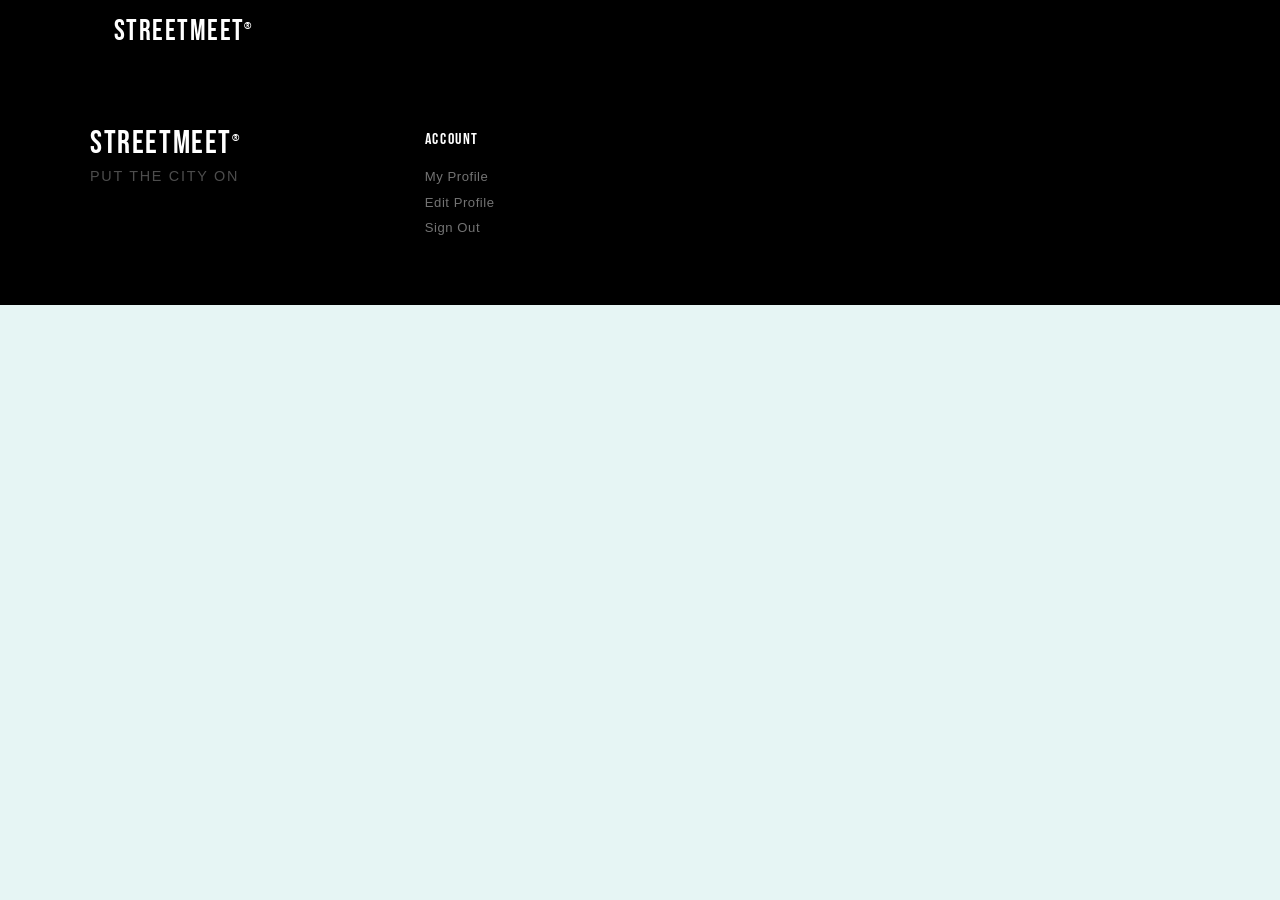
==== index.html @ 4716bf2a "Add files via upload" ====
<!DOCTYPE html>
<html lang="en">
<head>
  <meta charset="UTF-8"/>
  <meta name="viewport" content="width=device-width,initial-scale=1.0"/>
  <meta name="description" content="StreetMeet — Put The City On. A community platform for photographers, models, videographers, and content creators across the United States."/>
  <meta name="theme-color" content="#000000"/>
  <meta name="apple-mobile-web-app-capable" content="yes"/>
  <meta name="apple-mobile-web-app-status-bar-style" content="black"/>
  <meta name="apple-mobile-web-app-title" content="StreetMeet"/>
  <title>StreetMeet — Put The City On</title>
  <link rel="manifest" href="manifest.json"/>
  <link rel="stylesheet" href="css/main5.css"/>
  <link rel="preconnect" href="https://fonts.googleapis.com"/>
  <link rel="preconnect" href="https://fonts.gstatic.com" crossorigin/>
  <link href="https://fonts.googleapis.com/css2?family=Bebas+Neue&display=swap" rel="stylesheet"/>
  <!-- Behold Instagram feed widget -->
  <script>
    (() => {
      const d=document,s=d.createElement('script');
      s.type='module';
      s.src='https://w.behold.so/widget.js';
      d.head.append(s);
    })();
  </script>
</head>
<body>

<!-- ══════════════════════════════════════════
     TOAST NOTIFICATION
══════════════════════════════════════════ -->
<div id="toast" class="toast"></div>

<!-- ══════════════════════════════════════════
     MOBILE NAV OVERLAY
══════════════════════════════════════════ -->
<!-- Task 05: Email verification banner -->
<div id="verify-email-banner" style="display:none;background:#D4850A;color:#fff;
  padding:10px 20px;align-items:center;justify-content:space-between;gap:12px;
  font-family:var(--font-b);font-size:0.85rem;flex-wrap:wrap;position:sticky;top:0;z-index:1050;">
  <span>📧 Please verify your email address to post and interact with the community.</span>
  <div style="display:flex;gap:10px;align-items:center;flex-shrink:0">
    <button onclick="SM.resendVerificationEmail()"
      style="background:rgba(255,255,255,0.2);border:1px solid rgba(255,255,255,0.5);
      color:#fff;padding:4px 12px;cursor:pointer;font-family:var(--font-head);
      font-size:0.7rem;letter-spacing:0.08em;">RESEND EMAIL</button>
    <button onclick="document.getElementById('verify-email-banner').style.display='none'"
      style="background:none;border:none;color:#fff;cursor:pointer;font-size:1rem;
      padding:0 4px;line-height:1;">✕</button>
  </div>
</div>

<div id="mobile-nav" class="mobile-nav">
  <button class="mobile-nav-close" onclick="SM.closeMobileNav()">CLOSE ✕</button>
  <div id="mobile-nav-links">
    <div class="mobile-nav-item" onclick="SM.showPage(SM.isLoggedIn()?(SM.getCurrentUser().community||'smdc'):'landing');SM.closeMobileNav()">Home</div>
    <div class="mobile-nav-item" onclick="SM.showPage('smdc');SM.closeMobileNav()">SMDC</div>
    <div class="mobile-nav-item" onclick="SM.showPage('smwa');SM.closeMobileNav()">SMWA</div>
    <div class="mobile-nav-item" onclick="SM.showPage('smmd');SM.closeMobileNav()">SMMD</div>
    <div class="mobile-nav-item" onclick="SM.showPage('events');SM.closeMobileNav()">Meets</div>
    <div class="mobile-nav-item" onclick="SM.showPage('contact');SM.closeMobileNav()">Contact</div>
    <div class="mobile-nav-item" onclick="SM.logout();SM.closeMobileNav()" style="color:rgba(255,100,100,0.7);margin-top:16px">Sign Out</div>
  </div>
</div>

<!-- ══════════════════════════════════════════
     NAVIGATION
══════════════════════════════════════════ -->
<nav class="nav">
  <div class="nav-inner">
    <a class="nav-logo" onclick="SM.showPage(SM.isLoggedIn()?(SM.getCurrentUser().community||'smdc'):'landing')">
      STREETMEET<sup>®</sup>
    </a>
    <div id="nav-links" class="nav-links"></div>
    <!-- Notification bell — hidden when logged out, shown by updateNav -->
    <div id="nav-notif" class="nav-notif" style="display:none">
      <button class="notif-bell" onclick="SM.toggleNotifDrawer(event)" aria-label="Notifications">
        <svg viewBox="0 0 24 24" width="20" height="20" fill="none" stroke="currentColor" stroke-width="2"><path d="M18 8A6 6 0 006 8c0 7-3 9-3 9h18s-3-2-3-9"/><path d="M13.73 21a2 2 0 01-3.46 0"/></svg>
        <span class="notif-badge" id="notif-badge" style="display:none">0</span>
      </button>
      <!-- Notification drawer -->
      <div class="notif-drawer" id="notif-drawer" style="display:none">
        <!-- Drawer removed — bell now opens lightbox directly -->
      </div>
    </div>
    <div id="nav-user" class="nav-user"></div>
    <button class="nav-hamburger" onclick="SM.openMobileNav()" aria-label="Open menu">
      <span></span><span></span><span></span>
    </button>
  </div>
</nav>

<!-- ══════════════════════════════════════════
     ATTENDEES MODAL
══════════════════════════════════════════ -->
<div id="attendees-modal" class="modal-backdrop" onclick="SM.closeAttendeesModal(event)">
  <div class="modal-sheet">
    <div class="modal-header">
      <div class="modal-title">WHO'S GOING</div>
      <button class="modal-close" onclick="document.getElementById('attendees-modal').classList.remove('open')">✕ CLOSE</button>
    </div>
    <div id="attendees-list" style="max-height:60vh;overflow-y:auto;"></div>
  </div>
</div>

<!-- EVENT LIGHTBOX -->
<div id="event-lightbox" style="display:none;position:fixed;inset:0;z-index:8900;
  background:rgba(0,0,0,0.80);align-items:flex-start;justify-content:center;
  padding:40px 16px 0;overflow-y:auto;"
  onclick="if(event.target===this)SM.closeEventLightbox()">
  <div id="event-lightbox-inner" style="background:var(--white);width:100%;max-width:640px;
    margin:0 auto 40px;display:flex;flex-direction:column;position:relative;">
    <button onclick="SM.closeEventLightbox()" style="position:absolute;top:12px;right:12px;
      z-index:10;background:rgba(0,0,0,0.5);border:none;color:var(--white);
      width:32px;height:32px;border-radius:50%;cursor:pointer;font-size:1rem;line-height:1;">✕</button>
    <div id="event-lightbox-content"></div>
  </div>
</div>

<!-- NOTIFICATION LIGHTBOX — opens directly from bell, no drawer -->
<div id="notif-lightbox" style="display:none;position:fixed;inset:0;z-index:9100;
  background:rgba(0,0,0,0.75);align-items:flex-start;justify-content:center;
  padding:60px 0 0 0;"
  onclick="if(event.target===this)SM.closeNotifLightbox()">
  <div style="background:var(--white);width:100%;max-width:480px;
    height:calc(100vh - 60px);display:flex;flex-direction:column;overflow:hidden;">
    <!-- Header -->
    <div style="display:flex;align-items:center;justify-content:space-between;
      padding:16px 20px;border-bottom:1px solid var(--gray-200);
      flex-shrink:0;background:var(--white);">
      <span style="font-family:var(--font-head);font-size:1.1rem;letter-spacing:0.06em">NOTIFICATIONS</span>
      <div style="display:flex;align-items:center;gap:12px;">
        <button onclick="SM.markAllNotifsRead()"
          style="font-family:var(--font-head);font-size:0.65rem;letter-spacing:0.08em;
          background:none;border:1px solid var(--gray-300);padding:4px 10px;cursor:pointer;
          color:var(--gray-600);">MARK ALL READ</button>
        <button onclick="SM.closeNotifLightbox()"
          style="background:none;border:none;cursor:pointer;font-size:1.4rem;
          color:var(--gray-600);line-height:1;padding:0 4px;">✕</button>
      </div>
    </div>
    <!-- Scrollable list -->
    <div id="notif-lightbox-list" style="overflow-y:auto;flex:1;"></div>
  </div>
</div>

<!-- Hidden notif-list for compatibility with _renderNotifList -->
<div id="notif-list" style="display:none;"></div>

<!-- PHOTO LIGHTBOX -->
<div id="photo-lightbox" style="display:none;position:fixed;inset:0;z-index:9000;background:rgba(0,0,0,0.92);align-items:center;justify-content:center;" onclick="if(event.target===this)SM.closeLightbox()">
  <button id="lightbox-prev" onclick="SM.lightboxPrev()" style="position:absolute;left:16px;top:50%;transform:translateY(-50%);background:rgba(255,255,255,0.12);border:none;color:#fff;width:44px;height:44px;border-radius:50%;font-size:1.4rem;cursor:pointer;display:flex;align-items:center;justify-content:center;">&#8592;</button>
  <div style="position:relative;max-width:90vw;max-height:90vh;display:flex;align-items:center;justify-content:center;">
    <img id="lightbox-img" src="" alt="Portfolio photo" style="max-width:90vw;max-height:88vh;object-fit:contain;display:block;"/>
  </div>
  <button id="lightbox-next" onclick="SM.lightboxNext()" style="position:absolute;right:16px;top:50%;transform:translateY(-50%);background:rgba(255,255,255,0.12);border:none;color:#fff;width:44px;height:44px;border-radius:50%;font-size:1.4rem;cursor:pointer;display:flex;align-items:center;justify-content:center;">&#8594;</button>
  <div style="position:absolute;bottom:20px;left:50%;transform:translateX(-50%);display:flex;align-items:center;gap:20px;">
    <span id="lightbox-count" style="font-family:var(--font-mono,monospace);font-size:0.8rem;letter-spacing:0.1em;color:rgba(255,255,255,0.5);"></span>
  </div>
  <button onclick="SM.closeLightbox()" style="position:absolute;top:16px;right:20px;background:none;border:none;color:rgba(255,255,255,0.6);font-size:1.5rem;cursor:pointer;line-height:1;">✕</button>
</div>

<!-- ══════════════════════════════════════════
     PAGE: LANDING / SIGN IN
══════════════════════════════════════════ -->
<div id="page-landing" class="page">

  <!-- HERO -->
  <div class="hero">
    <!-- YouTube video background — autoplay, muted, looping, no controls -->
    <div class="hero-video-wrap">
      <iframe class="hero-video"
        src="https://www.youtube.com/embed/8jVuEYtybRk?si=G5yYWUTSm5gpNNTp&autoplay=1&mute=1&loop=1&playlist=8jVuEYtybRk&controls=0&showinfo=0&rel=0&modestbranding=1&playsinline=1"
        allow="accelerometer; autoplay; clipboard-write; encrypted-media; gyroscope; picture-in-picture"
        allowfullscreen
        title="StreetMeet background video"
        frameborder="0">
      </iframe>
    </div>
    <!-- Dark overlay to keep text legible -->
    <div class="hero-video-overlay"></div>
    <div class="hero-content">
      <div class="hero-logo">STREETMEET<sup>®</sup></div>
      <div class="hero-tagline">PUT THE CITY ON</div>
      <p class="hero-sub">A community driven organization bringing together diverse creators through free and paid networking and workshop events.</p>
      <button class="btn" onclick="document.getElementById('signup-section').scrollIntoView({behavior:'smooth'})">JOIN THE COMMUNITY</button>
    </div>
  </div>

  <!-- ABOUT SECTION -->
  <div class="section">
    <div class="two-col" style="align-items:stretch;gap:48px;">

      <!-- LEFT: About Us -->
      <div class="reveal-text">
        <span class="section-label" style="margin-bottom:16px;display:block;">About Us</span>
        <p style="font-family:var(--font-body);font-size:1.35rem;font-weight:600;line-height:1.5;color:var(--black);margin:0;">
          We're dedicated to connecting photographers, models, and videographers through accessible, inclusive events. We exist to lower the barriers to creative collaboration — and to help talented people find their people.
        </p>
      </div>

      <!-- RIGHT: How It Works — teal card -->
      <div class="reveal-text" style="background:var(--teal-light,#d0eeec);padding:40px;display:flex;flex-direction:column;justify-content:center;">
        <span class="section-label" style="margin-bottom:20px;display:block;">How It Works</span>
        <p class="p2" style="margin-bottom:20px;color:var(--black);">
          Each month, StreetMeet hosts a free meetup open to creatives at every experience level. Our events are intentionally accessible — no membership fees, no prerequisites, just a shared interest in creating.
        </p>
        <p class="p2" style="color:var(--black);margin:0;">
          When you arrive, your host will walk you through the format for the day. From there, it's about meeting fellow creatives, collaborating in real time, and leaving with new connections and new work.
        </p>
      </div>

    </div>
  </div>

  <div class="divider"></div>

  <!-- SIGN IN / SIGN UP -->
  <div id="signup-section" style="background:var(--gray-100);padding:var(--space-2xl) 24px">
    <div style="max-width:560px;margin:0 auto">
      <!-- TAB SWITCHER -->
      <div style="display:flex;border-bottom:2px solid var(--gray-200);margin-bottom:32px">
        <button id="tab-signin" onclick="SM.switchAuthTab('signin')" style="flex:1;font-family:var(--font-head);font-size:1.4rem;letter-spacing:0.05em;padding:12px;background:none;border:none;border-bottom:3px solid var(--black);cursor:pointer;margin-bottom:-2px">SIGN IN</button>
        <button id="tab-signup" onclick="SM.switchAuthTab('signup')" style="flex:1;font-family:var(--font-head);font-size:1.4rem;letter-spacing:0.05em;padding:12px;background:none;border:none;border-bottom:3px solid transparent;cursor:pointer;margin-bottom:-2px;color:var(--gray-600)">CREATE ACCOUNT</button>
      </div>

      <!-- SIGN IN FORM -->
      <div id="form-signin">
        <form onsubmit="SM.handleSignIn(event)">
          <div style="display:flex;flex-direction:column;gap:16px">
            <div class="field">
              <label class="field-label">EMAIL ADDRESS</label>
              <input class="field-input" type="email" id="signin-email" placeholder="your@email.com" required/>
            </div>
            <div class="field">
              <label class="field-label">PASSWORD</label>
              <input class="field-input" type="password" id="signin-pw" placeholder="Your password" required/>
            </div>
            <div id="signin-error" style="font-size:var(--p3);color:var(--red);display:none"></div>
            <button class="btn btn-wide" type="submit">SIGN IN</button>
            <!-- Forgot password -->
            <p class="p3 text-center" style="margin-top:4px;">
              <button type="button" onclick="SM.handleForgotPassword()" style="background:none;border:none;font-family:var(--font-body);font-size:var(--p3);color:var(--teal-dark);cursor:pointer;text-decoration:underline;padding:0;">Forgot password?</button>
            </p>
            <!-- Divider -->
            <div style="display:flex;align-items:center;gap:12px;margin:4px 0;">
              <div style="flex:1;height:1px;background:var(--gray-200)"></div>
              <span style="font-family:var(--font-head);font-size:0.85rem;letter-spacing:0.1em;color:var(--gray-400)">OR</span>
              <div style="flex:1;height:1px;background:var(--gray-200)"></div>
            </div>
            <!-- Google Sign-In -->
            <button type="button" onclick="SM.handleGoogleSignIn()" style="width:100%;display:flex;align-items:center;justify-content:center;gap:10px;padding:11px 20px;border:2px solid var(--gray-200);background:var(--white);cursor:pointer;font-family:var(--font-head);font-size:1.1rem;letter-spacing:0.05em;color:var(--black);transition:border-color 0.15s;" onmouseover="this.style.borderColor='var(--black)'" onmouseout="this.style.borderColor='var(--gray-200)'">
              <svg width="18" height="18" viewBox="0 0 48 48"><path fill="#EA4335" d="M24 9.5c3.54 0 6.71 1.22 9.21 3.6l6.85-6.85C35.9 2.38 30.47 0 24 0 14.62 0 6.51 5.38 2.56 13.22l7.98 6.19C12.43 13.72 17.74 9.5 24 9.5z"/><path fill="#4285F4" d="M46.98 24.55c0-1.57-.15-3.09-.38-4.55H24v9.02h12.94c-.58 2.96-2.26 5.48-4.78 7.18l7.73 6c4.51-4.18 7.09-10.36 7.09-17.65z"/><path fill="#FBBC05" d="M10.53 28.59c-.48-1.45-.76-2.99-.76-4.59s.27-3.14.76-4.59l-7.98-6.19C.92 16.46 0 20.12 0 24c0 3.88.92 7.54 2.56 10.78l7.97-6.19z"/><path fill="#34A853" d="M24 48c6.48 0 11.93-2.13 15.89-5.81l-7.73-6c-2.18 1.48-4.97 2.31-8.16 2.31-6.26 0-11.57-4.22-13.47-9.91l-7.98 6.19C6.51 42.62 14.62 48 24 48z"/></svg>
              CONTINUE WITH GOOGLE
            </button>
          </div>
        </form>
      </div>

      <!-- SIGN UP FORM -->
      <div id="form-signup" style="display:none">
        <form onsubmit="SM.handleSignUp(event)">
          <div style="display:flex;flex-direction:column;gap:16px">
            <div class="form-grid">
              <div class="field">
                <label class="field-label">FIRST NAME</label>
                <input class="field-input" type="text" id="su-fname" placeholder="First name" required/>
              </div>
              <div class="field">
                <label class="field-label">LAST INITIAL</label>
                <input class="field-input" type="text" id="su-linitial" placeholder="M." maxlength="2" style="width:80px" required/>
              </div>
            </div>
            <div class="field">
              <label class="field-label">EMAIL ADDRESS</label>
              <input class="field-input" type="email" id="su-email" placeholder="your@email.com" required/>
            </div>
            <div class="field">
              <label class="field-label">PASSWORD</label>
              <input class="field-input" type="password" id="su-pw" placeholder="Min 8 chars, 1 number or symbol" minlength="8" required oninput="SM._checkPasswordStrength(this.value)"/>
              <div id="pw-strength-bar" style="margin-top:6px;height:4px;background:var(--gray-200);border-radius:2px;overflow:hidden;display:none;">
                <div id="pw-strength-fill" style="height:100%;width:0%;transition:width 0.2s,background 0.2s;border-radius:2px;"></div>
              </div>
              <div id="pw-strength-label" style="font-family:var(--font-m);font-size:0.62rem;letter-spacing:0.08em;margin-top:4px;display:none;"></div>
            </div>
            <div class="field">
              <label class="field-label">I AM A...</label>
              <div style="display:grid;grid-template-columns:1fr 1fr;gap:8px;margin-top:4px" id="su-roles">
                <div class="role-chip selected" onclick="SM.pickRole(this,'su-roles')">Photographer</div>
                <div class="role-chip" onclick="SM.pickRole(this,'su-roles')">Model</div>
                <div class="role-chip" onclick="SM.pickRole(this,'su-roles')">Videographer</div>
                <div class="role-chip" onclick="SM.pickRole(this,'su-roles')">Content Creator</div>
              </div>
            </div>
            <div class="field">
              <label class="field-label">HOME COMMUNITY</label>
              <select class="field-select" id="su-community">
                <option value="smdc">SMDC — Washington, D.C.</option>
                <option value="smwa">SMWA — Washington State</option>
                <option value="smmd">SMMD — Maryland</option>
              </select>
            </div>
            <div id="su-error" style="font-size:var(--p3);color:var(--red);display:none"></div>
            <button class="btn btn-wide" type="submit">CREATE ACCOUNT</button>
          </div>
        </form>
      </div>
    </div>
  </div>

  <!-- GET IN TOUCH + START A COMMUNITY -->
  <div style="background:var(--black);padding:var(--space-2xl) 24px;">
    <div style="max-width:var(--max-w);margin:0 auto;">
      <div class="two-col" style="align-items:stretch;gap:32px;">

        <!-- Get In Touch callout box -->
        <div style="background:#0d1f1e;border:1px solid rgba(74,155,150,0.25);padding:40px;display:flex;flex-direction:column;">
          <span class="section-label" style="color:var(--teal);margin-bottom:16px;display:block;">Get In Touch</span>
          <p class="p2" style="color:rgba(255,255,255,0.75);line-height:1.75;flex:1;">
            For partnerships, press, sponsorship opportunities, or any other questions, reach out and we'll get back to you.
          </p>
          <div style="margin-top:28px;">
            <a class="btn btn-sm btn-outline-white" href="mailto:info@streetmeet.com">GET IN TOUCH</a>
          </div>
        </div>

        <!-- Start a Community callout box -->
        <div style="background:#0d1f1e;border:1px solid rgba(74,155,150,0.25);padding:40px;display:flex;flex-direction:column;">
          <span class="section-label" style="color:var(--teal);margin-bottom:16px;display:block;">Start a Community</span>
          <p class="p2" style="color:rgba(255,255,255,0.75);line-height:1.75;margin-bottom:16px;">
            We're actively expanding and looking for dedicated organizers who want to build a creative community where they live. If you have a background in photography, modeling, or videography and a genuine interest in fostering local connections, we'd love to connect.
          </p>
          <p class="p2" style="color:rgba(255,255,255,0.75);line-height:1.75;flex:1;">
            Reach out to tell us about yourself and your city.
          </p>
          <div style="margin-top:28px;">
            <a class="btn btn-sm btn-outline-white" href="mailto:info@streetmeet.com">REACH OUT</a>
          </div>
        </div>

      </div>
    </div>
  </div>

</div><!-- /page-landing -->
<!-- ══════════════════════════════════════════
     PAGE: HOME (post-login community feed)
══════════════════════════════════════════ -->
<div id="page-home" class="page">
  <div style="background:var(--black);padding:28px 24px 24px">
    <div style="max-width:var(--max-w);margin:0 auto">
      <div id="home-community-header">
        <!-- rendered by JS -->
      </div>
    </div>
  </div>
  <div class="section">
    <h2 class="mb-lg">UPCOMING MEETS</h2>
    <div class="three-col" id="home-events">
      <!-- rendered by JS -->
    </div>
  </div>
</div><!-- /page-home -->

<!-- ══════════════════════════════════════════
     PAGE: ALL EVENTS
══════════════════════════════════════════ -->
<div id="page-events" class="page">
  <div style="background:var(--black);padding:40px 24px 0">
    <div style="max-width:var(--max-w);margin:0 auto">
      <h1 style="color:var(--white);letter-spacing:0.04em">MEETS</h1>
      <p style="color:rgba(255,255,255,0.55);font-size:var(--p2);margin-top:6px">Upcoming meets across all communities</p>
      <div id="host-create-btn" style="margin-top:16px"></div>
      <!-- Community filter tabs — rendered by JS -->
      <div id="events-filter-tabs" style="display:flex;gap:4px;margin-top:24px;flex-wrap:wrap;"></div>
    </div>
  </div>
  <div class="section">
    <div id="all-events"><!-- rendered by JS --></div>
  </div>
</div>

<!-- ══════════════════════════════════════════
     PAGE: CREATE EVENT (host/admin)
══════════════════════════════════════════ -->
<div id="page-create-event" class="page">
  <div style="background:var(--black);padding:40px 24px 32px">
    <div style="max-width:var(--max-w);margin:0 auto">
      <h1 style="color:var(--white);letter-spacing:0.04em">CREATE EVENT</h1>
    </div>
  </div>
  <div id="create-event-content"><!-- rendered by JS --></div>
</div>

<!-- ══════════════════════════════════════════
     PAGE: COMMUNITY — SMDC
══════════════════════════════════════════ -->
<div id="page-smdc" class="page">
  <div id="community-content-smdc"><!-- rendered by JS --></div>
</div>

<!-- ══════════════════════════════════════════
     PAGE: COMMUNITY — SMWA
══════════════════════════════════════════ -->
<div id="page-smwa" class="page">
  <div id="community-content-smwa"><!-- rendered by JS --></div>
</div>

<!-- ══════════════════════════════════════════
     PAGE: COMMUNITY — SMMD
══════════════════════════════════════════ -->
<div id="page-smmd" class="page">
  <div id="community-content-smmd"><!-- rendered by JS --></div>
</div>

<!-- ══════════════════════════════════════════
     PAGE: CHAT
══════════════════════════════════════════ -->
<div id="page-chat" class="page">
  <div style="background:var(--black);padding:40px 24px 32px">
    <div style="max-width:var(--max-w);margin:0 auto">
      <h1 style="color:var(--white);letter-spacing:0.04em">COMMUNITY CHAT</h1>
      <p style="color:rgba(255,255,255,0.55);font-size:var(--p2);margin-top:6px">AIM-style chat boards for each community</p>
    </div>
  </div>
  <div class="section">
    <div class="chat-shell">
      <div class="chat-titlebar">
        <div>
          <div class="chat-title">STREETMEET INSTANT MESSENGER</div>
          <div class="chat-room-label" id="chat-room-label">#smdc-general — StreetMeet DC</div>
        </div>
        <div class="chat-controls">
          <div class="chat-ctrl" style="background:#4CAF50"></div>
          <div class="chat-ctrl" style="background:#F5A623"></div>
          <div class="chat-ctrl" style="background:var(--red)"></div>
        </div>
      </div>
      <div class="chat-room-tabs">
        <button class="chat-room-tab active" data-room="smdc" onclick="SM.renderChatRoom('smdc')">#SMDC</button>
        <button class="chat-room-tab" data-room="smwa" onclick="SM.renderChatRoom('smwa')">#SMWA</button>
        <button class="chat-room-tab" data-room="smmd" onclick="SM.renderChatRoom('smmd')">#SMMD</button>
      </div>
      <div class="chat-online-bar">
        <div class="chat-online-dot"></div>
        <span class="chat-online-text" id="chat-online-count">14 ONLINE</span>
      </div>
      <div class="chat-layout">
        <div class="chat-messages" id="chat-messages"><!-- rendered by JS --></div>
        <div class="chat-users">
          <div class="chat-users-title">MEMBERS</div>
          <div id="chat-users-list"><!-- rendered by JS --></div>
        </div>
      </div>
      <!-- Reply strip -->
      <div id="chat-reply-strip" style="display:none;align-items:center;justify-content:space-between;gap:10px;padding:8px 14px;background:var(--teal-light,#d0eeec);border-top:2px solid var(--teal);font-size:0.82rem;"></div>
      <!-- Image preview strip -->
      <div id="chat-img-preview" style="display:none;padding:8px 14px;border-top:1px solid var(--gray-200);align-items:center;gap:10px;">
        <img id="chat-img-preview-img" style="height:56px;width:56px;object-fit:cover;border:1px solid var(--gray-200);"/>
        <button onclick="SM._clearChatImage()" style="background:none;border:none;cursor:pointer;color:var(--gray-600);font-size:1rem;">✕</button>
      </div>
      <div class="chat-input-bar">
        <input type="file" id="chat-img-file" accept="image/jpeg,image/png,image/webp" style="display:none" onchange="SM._previewChatImage(this)"/>
        <input class="chat-input" type="text" id="chat-input" placeholder="Say something to the community..." onkeydown="if(event.key==='Enter')SM.sendChatMessage()"/>
        <button class="chat-send" onclick="SM.sendChatMessage()">SEND</button>
        <button class="chat-img-btn" onclick="document.getElementById('chat-img-file').click()" title="Attach image">📎</button>
      </div>
    </div>
  </div>
</div><!-- /page-chat -->

<!-- ══════════════════════════════════════════
     PAGE: PROFILE
══════════════════════════════════════════ -->
<div id="page-profile" class="page">
  <div id="profile-content"><!-- rendered by JS --></div>
</div>

<!-- ══════════════════════════════════════════
     PAGE: EDIT PROFILE
══════════════════════════════════════════ -->
<div id="page-edit-profile" class="page">
  <div style="background:var(--black);padding:40px 24px 32px">
    <div style="max-width:var(--max-w);margin:0 auto">
      <h1 style="color:var(--white);letter-spacing:0.04em">EDIT PROFILE</h1>
    </div>
  </div>
  <div id="edit-profile-content"><!-- rendered by JS --></div>
</div>

<!-- ══════════════════════════════════════════
     PAGE: ADMIN
══════════════════════════════════════════ -->
<div id="page-admin" class="page">
  <div style="background:var(--black);padding:40px 24px 32px;border-bottom:3px solid var(--red)">
    <div style="max-width:var(--max-w);margin:0 auto">
      <h1 style="color:var(--red);letter-spacing:0.04em">ADMIN PANEL</h1>
      <p style="color:rgba(255,255,255,0.55);font-size:var(--p2);margin-top:6px">Manage users, communities, and events</p>
    </div>
  </div>
  <div id="admin-content"><!-- rendered by JS --></div>
</div>

<!-- ══════════════════════════════════════════
     PAGE: CONTACT
══════════════════════════════════════════ -->
<div id="page-contact" class="page">
  <div style="background:var(--black);padding:80px 24px 60px;text-align:center">
    <h1 style="color:var(--white);letter-spacing:0.04em">CONTACT</h1>
    <div style="font-family:var(--font-head);font-size:1.2rem;color:rgba(255,255,255,0.4);letter-spacing:0.15em;margin-top:8px">GET IN TOUCH WITH STREETMEET</div>
  </div>
  <div class="section">
    <div style="max-width:700px;margin:0 auto">
      <div class="two-col mb-xl">
        <div>
          <h2 class="mb-md">START A COMMUNITY</h2>
          <p class="p2">We're looking for community builders who want to make a positive impact in their city. Whether your passion is photography, modeling, or videography we want to hear from you.</p>
        </div>
        <div>
          <h2 class="mb-md">GENERAL INQUIRIES</h2>
          <p class="p2">For partnerships, press, sponsorship opportunities, or any other questions, use the form below and we'll get back to you.</p>
        </div>
      </div>
      <form onsubmit="SM.submitContact(event)">
        <div class="form-grid" style="margin-bottom:18px">
          <div class="field">
            <label class="field-label">FIRST NAME</label>
            <input class="field-input" type="text" placeholder="First name" required/>
          </div>
          <div class="field">
            <label class="field-label">LAST NAME</label>
            <input class="field-input" type="text" placeholder="Last name" required/>
          </div>
          <div class="field full">
            <label class="field-label">EMAIL ADDRESS</label>
            <input class="field-input" type="email" placeholder="your@email.com" required/>
          </div>
          <div class="field full">
            <label class="field-label">SUBJECT</label>
            <select class="field-select">
              <option value="">Select a subject...</option>
              <option>Start a Community</option>
              <option>General Inquiry</option>
              <option>Partnership / Sponsorship</option>
              <option>Press</option>
              <option>Other</option>
            </select>
          </div>
          <div class="field full">
            <label class="field-label">MESSAGE</label>
            <textarea class="field-textarea" rows="5" placeholder="Your message..."></textarea>
          </div>
        </div>
        <button class="btn" type="submit">SEND MESSAGE</button>
      </form>
    </div>
  </div>
</div><!-- /page-contact -->

<!-- ══════════════════════════════════════════
     FOOTER
══════════════════════════════════════════ -->
<footer class="footer">
  <div class="footer-inner">
    <div>
      <div class="footer-logo">STREETMEET<sup>®</sup></div>
      <div class="footer-tagline">PUT THE CITY ON</div>
    </div>
    <div>
      <div class="footer-col-title">ACCOUNT</div>
      <a class="footer-link" onclick="SM.showPage('profile')">My Profile</a>
      <a class="footer-link" onclick="SM.showPage('edit-profile')">Edit Profile</a>
      <a class="footer-link" onclick="SM.logout()">Sign Out</a>
    </div>
  </div>
</footer>

<!-- ══════════════════════════════════════════
     FIREBASE SDK
══════════════════════════════════════════ -->
<script src="https://www.gstatic.com/firebasejs/10.12.2/firebase-app-compat.js"></script>
<script src="https://www.gstatic.com/firebasejs/10.12.2/firebase-auth-compat.js"></script>
<script src="https://www.gstatic.com/firebasejs/10.12.2/firebase-firestore-compat.js"></script>
<script src="https://www.gstatic.com/firebasejs/10.12.2/firebase-storage-compat.js"></script>
<script src="https://www.gstatic.com/firebasejs/10.12.2/firebase-messaging-compat.js"></script>
<script src="js/firebase-config.js"></script>

<!-- ══════════════════════════════════════════
     SCRIPTS
══════════════════════════════════════════ -->
<script src="js/auth2.js"></script>
<script src="js/chat2.js"></script>
<script src="js/app3.js"></script>

<script>
/* ── AUTH TAB SWITCHER ── */
SM.switchAuthTab = function(tab) {
  const signin = document.getElementById('form-signin');
  const signup = document.getElementById('form-signup');
  const tabSignin = document.getElementById('tab-signin');
  const tabSignup = document.getElementById('tab-signup');
  if (tab === 'signin') {
    signin.style.display = 'block'; signup.style.display = 'none';
    tabSignin.style.borderBottomColor = 'var(--black)'; tabSignin.style.color = 'var(--black)';
    tabSignup.style.borderBottomColor = 'transparent'; tabSignup.style.color = 'var(--gray-600)';
  } else {
    signin.style.display = 'none'; signup.style.display = 'block';
    tabSignup.style.borderBottomColor = 'var(--black)'; tabSignup.style.color = 'var(--black)';
    tabSignin.style.borderBottomColor = 'transparent'; tabSignin.style.color = 'var(--gray-600)';
  }
};

/* ── SIGN IN HANDLER (Firebase async) ── */
SM.handleSignIn = function(e) {
  e.preventDefault();
  var email  = document.getElementById('signin-email').value.trim();
  var pw     = document.getElementById('signin-pw').value;
  var errEl  = document.getElementById('signin-error');
  var btn    = e.target.querySelector('button[type=submit]');
  if (btn) { btn.textContent = 'SIGNING IN...'; btn.disabled = true; }

  SM.login(email, pw).then(function(result) {
    if (btn) { btn.textContent = 'SIGN IN'; btn.disabled = false; }
    if (!result.ok) {
      errEl.textContent = result.error;
      errEl.style.display = 'block';
      return;
    }
    errEl.style.display = 'none';
    /* onAuthStateChanged in firebase-config.js syncs the profile;
       wait briefly then navigate so the profile is ready */
    setTimeout(function() {
      var user = SM.getCurrentUser();
      SM.showToast('Welcome back' + (user && user.firstName ? ', ' + user.firstName + '!' : '!'), 'success');
      SM.showPage(user && user.community ? user.community : 'smdc');
    }, 600);
  });
};

/* ── GOOGLE SIGN-IN HANDLER ── */
SM.handleGoogleSignIn = function() {
  var errEl = document.getElementById('signin-error');
  SM.loginWithGoogle().then(function(result) {
    if (!result.ok) {
      if (result.error) { errEl.textContent = result.error; errEl.style.display = 'block'; }
      return;
    }
    errEl.style.display = 'none';
    var user = result.user;
    if (result.isNew) {
      SM.showToast('Welcome to StreetMeet, ' + user.firstName + '!', 'success');
      SM.showPage('edit-profile'); /* New Google user — complete their profile */
    } else {
      SM.showToast('Welcome back, ' + user.firstName + '!', 'success');
      SM.showPage(user.community || 'smdc');
    }
  });
};

/* ── FORGOT PASSWORD HANDLER ── */
SM.handleForgotPassword = function() {
  var email = document.getElementById('signin-email').value.trim();
  if (!email) {
    SM.showToast('Enter your email address above first', 'error');
    document.getElementById('signin-email').focus();
    return;
  }
  SM.sendPasswordReset(email).then(function(result) {
    if (result.ok) {
      SM.showToast('Password reset email sent — check your inbox', 'success');
    } else {
      SM.showToast(result.error, 'error');
    }
  });
};

/* ── SIGN UP HANDLER (Firebase async) ── */
SM.handleSignUp = function(e) {
  e.preventDefault();
  var fname      = document.getElementById('su-fname').value.trim();
  var linitial   = document.getElementById('su-linitial').value.trim();
  var email      = document.getElementById('su-email').value.trim();
  var pw         = document.getElementById('su-pw').value;
  var community  = document.getElementById('su-community').value;
  var roleEl     = document.querySelector('#su-roles .role-chip.selected');
  var creatorType = roleEl ? roleEl.textContent.trim() : 'Photographer';
  var errEl      = document.getElementById('su-error');
  var btn        = e.target.querySelector('button[type=submit]');

  if (!fname || !linitial) {
    errEl.textContent = 'Please enter your first name and last initial.';
    errEl.style.display = 'block';
    return;
  }
  /* Task 15: Enforce password requirements */
  if (pw.length < 8) {
    errEl.textContent = 'Password must be at least 8 characters.';
    errEl.style.display = 'block';
    document.getElementById('su-pw').focus();
    return;
  }
  if (!/[0-9]/.test(pw) && !/[^A-Za-z0-9]/.test(pw)) {
    errEl.textContent = 'Password must include at least one number or special character (e.g. !, @, #, 1, 2).';
    errEl.style.display = 'block';
    document.getElementById('su-pw').focus();
    return;
  }

  if (btn) { btn.textContent = 'CREATING ACCOUNT...'; btn.disabled = true; }

  SM.register({ firstName: fname, lastInitial: linitial, email: email, password: pw, community: community, creatorType: creatorType })
    .then(function(result) {
      if (btn) { btn.textContent = 'CREATE ACCOUNT'; btn.disabled = false; }
      if (!result.ok) {
        errEl.textContent = result.error;
        errEl.style.display = 'block';
        return;
      }
      errEl.style.display = 'none';
      SM.showToast('Welcome to StreetMeet, ' + fname + '!', 'success');
      SM.showPage('edit-profile'); /* Take new users to complete their profile */
    });
};

/* ── HOME COMMUNITY HEADER — rendered by app.js SM.renderHomeCommunityHeader() ── */
</script>

</body>
</html>
---- css/main5.css ----
/* ============================================================
   STREETMEET — MAIN STYLESHEET
   Design tokens, typography, layout, components
   ============================================================ */

@import url('https://fonts.googleapis.com/css2?family=Bebas+Neue&display=swap');

/* ── RESET ── */
*, *::before, *::after { box-sizing: border-box; margin: 0; padding: 0; }
html { font-size: 16px; scroll-behavior: smooth; -webkit-text-size-adjust: 100%; }
body { background: var(--bg); color: var(--black); font-family: var(--font-body); line-height: 1.5; min-height: 100vh; padding-top: var(--nav-h); }
img, video { max-width: 100%; display: block; }
a { color: inherit; text-decoration: none; }
button, input, select, textarea { font-family: inherit; }
ul, ol { list-style: none; }

/* ── DESIGN TOKENS ── */
:root {
  /* Colors */
  --bg:           #E6F5F4;
  --black:        #000000;
  --white:        #ffffff;
  --red:          #c00000;
  --red-dark:     #990000;
  --teal:         #4a9b96;
  --teal-dark:    #3a7a76;
  --gray-100:     #f0f7f6;
  --gray-200:     #d8edeb;
  --gray-400:     #a0bfbd;
  --gray-600:     #5a7a78;
  --gray-800:     #2a3a39;

  /* Typography */
  --font-head:    'Bebas Neue', sans-serif;
  --font-body:    'Helvetica Neue', Helvetica, Arial, sans-serif;

  /* Font sizes — headers */
  --h1: 4rem;
  --h2: 2.8rem;
  --h3: 2.2rem;
  --h4: 1.2rem;

  /* Font sizes — paragraphs */
  --p1: 1.4rem;
  --p2: 1rem;
  --p3: 0.9rem;

  /* Spacing */
  --space-xs:  4px;
  --space-sm:  8px;
  --space-md:  16px;
  --space-lg:  24px;
  --space-xl:  40px;
  --space-2xl: 64px;

  /* Layout */
  --max-w: 1100px;
  --nav-h: 64px;
  --radius-sm: 2px;
  --radius-md: 4px;

  /* Transitions */
  --transition: 0.15s ease;
}

/* ── TYPOGRAPHY ── */
h1, .h1 {
  font-family: var(--font-head);
  font-size: var(--h1);
  font-weight: 400;
  line-height: 1.4em;
  letter-spacing: 0em;
  color: var(--black);
}
h2, .h2 {
  font-family: var(--font-head);
  font-size: var(--h2);
  font-weight: 400;
  line-height: 1.4em;
  letter-spacing: 0em;
  color: var(--black);
}
h3, .h3 {
  font-family: var(--font-head);
  font-size: var(--h3);
  font-weight: 400;
  line-height: 1.4em;
  letter-spacing: 0em;
  color: var(--black);
}
h4, .h4 {
  font-family: var(--font-head);
  font-size: var(--h4);
  font-weight: 400;
  line-height: 1.4em;
  letter-spacing: 0em;
  color: var(--black);
}
.p1 { font-size: var(--p1); font-weight: 400; line-height: 1.5em; letter-spacing: 0em; color: var(--black); }
.p2 { font-size: var(--p2); font-weight: 400; line-height: 1.5em; letter-spacing: 0em; color: var(--black); }
.p3 { font-size: var(--p3); font-weight: 400; line-height: 1.5em; letter-spacing: 0em; color: var(--black); }

/* ── BUTTONS ── */
.btn {
  font-family: var(--font-head);
  font-size: 2.2rem;
  font-weight: 400;
  line-height: 1;
  letter-spacing: 0.03em;
  background: var(--red);
  color: var(--white);
  border: none;
  padding: 14px 32px;
  cursor: pointer;
  border-radius: var(--radius-sm);
  display: inline-flex;
  align-items: center;
  justify-content: center;
  gap: 8px;
  transition: background var(--transition), transform var(--transition);
  text-decoration: none;
}
.btn:hover { background: var(--red-dark); transform: translateY(-1px); }
.btn:active { transform: translateY(0); }

.btn-sm {
  font-size: 1.2rem;
  padding: 8px 18px;
}
.btn-md {
  font-size: 1.6rem;
  padding: 11px 24px;
}
.btn-outline {
  background: transparent;
  color: var(--black);
  border: 2px solid var(--black);
}
.btn-outline:hover { background: var(--black); color: var(--white); }
.btn-outline-white {
  background: transparent;
  color: var(--white);
  border: 2px solid var(--white);
}
.btn-outline-white:hover { background: var(--white); color: var(--black); }
.btn-black { background: var(--black); color: var(--white); }
.btn-black:hover { background: var(--gray-800); }
.btn-teal { background: var(--teal); color: var(--white); }
.btn-teal:hover { background: var(--teal-dark); }
.btn-wide { width: 100%; }
.btn-icon { padding: 10px; font-size: 1rem; }

/* ── FORM ELEMENTS ── */
.field { display: flex; flex-direction: column; gap: 6px; }
.field-label {
  font-family: var(--font-head);
  font-size: 1.1rem;
  letter-spacing: 0.04em;
  color: var(--black);
}
.field-input, .field-textarea, .field-select {
  width: 100%;
  font-family: var(--font-body);
  font-size: 1rem;
  border: 2px solid var(--gray-400);
  padding: 10px 14px;
  background: var(--white);
  color: var(--black);
  outline: none;
  border-radius: var(--radius-sm);
  transition: border-color var(--transition);
  appearance: none;
}
.field-input:focus, .field-textarea:focus, .field-select:focus { border-color: var(--black); }
.field-input::placeholder, .field-textarea::placeholder { color: var(--gray-400); }
.field-textarea { resize: vertical; min-height: 100px; line-height: 1.5; }
.field-select { cursor: pointer; background-image: url("data:image/svg+xml,%3Csvg xmlns='http://www.w3.org/2000/svg' width='12' height='8' viewBox='0 0 12 8'%3E%3Cpath d='M1 1l5 5 5-5' stroke='%23000' stroke-width='1.5' fill='none'/%3E%3C/svg%3E"); background-repeat: no-repeat; background-position: right 14px center; padding-right: 36px; }
.field-hint { font-size: var(--p3); color: var(--gray-600); }
.field-error { font-size: var(--p3); color: var(--red); }
.char-count { font-size: var(--p3); color: var(--gray-600); text-align: right; }
.char-count.over { color: var(--red); }
.form-grid { display: grid; grid-template-columns: 1fr 1fr; gap: 20px; }
.form-grid .field.full { grid-column: 1 / -1; }

/* ── NAVIGATION ── */
.nav {
  position: fixed; top: 0; left: 0; right: 0; z-index: 900;
  background: var(--black);
  height: var(--nav-h);
  display: flex; align-items: center;
}
.nav-inner {
  max-width: var(--max-w); margin: 0 auto; width: 100%;
  padding: 0 24px;
  display: flex; align-items: center; justify-content: space-between; gap: 20px;
}
.nav-logo {
  font-family: var(--font-head);
  font-size: 1.8rem; letter-spacing: 0.05em;
  color: var(--white); cursor: pointer;
  flex-shrink: 0; text-decoration: none;
}
.nav-logo sup { font-size: 0.65rem; vertical-align: super; line-height: 0; }
.nav-links { display: flex; align-items: center; gap: 4px; }
.nav-link {
  font-family: var(--font-head);
  font-size: 1.1rem; letter-spacing: 0.04em;
  color: rgba(255,255,255,0.7);
  padding: 6px 12px; cursor: pointer;
  border-bottom: 2px solid transparent;
  transition: color var(--transition), border-color var(--transition);
  white-space: nowrap;
  text-decoration: none;
}
.nav-link:hover, .nav-link.active { color: var(--white); border-bottom-color: var(--red); }
.nav-user { display: flex; align-items: center; gap: 12px; flex-shrink: 0; }
.nav-avatar {
  width: 34px; height: 34px; border-radius: 50%;
  background: var(--teal);
  display: flex; align-items: center; justify-content: center;
  font-family: var(--font-head); font-size: 1rem; color: var(--white);
  cursor: pointer; flex-shrink: 0;
  border: 2px solid rgba(255,255,255,0.2);
}
.nav-hamburger {
  display: none; flex-direction: column; gap: 5px;
  cursor: pointer; padding: 4px; flex-shrink: 0;
}
.nav-hamburger span { display: block; width: 22px; height: 2px; background: var(--white); }
.nav-dropdown { position: relative; }
.nav-dropdown-menu {
  display: none; position: absolute; top: calc(100% + 4px); left: 0;
  background: var(--black); min-width: 180px;
  border: 1px solid rgba(255,255,255,0.1);
  border-top: 2px solid var(--teal);
  z-index: 1100;
  box-shadow: 0 8px 24px rgba(0,0,0,0.4);
}
/* Hover kept as progressive enhancement on desktop */
@media (hover: hover) {
  .nav-dropdown:hover .nav-dropdown-menu { display: block; }
}
.nav-dropdown-item {
  display: block; font-family: var(--font-head);
  font-size: 1rem; letter-spacing: 0.04em;
  padding: 10px 16px; color: rgba(255,255,255,0.7);
  cursor: pointer; transition: background var(--transition), color var(--transition);
  border-bottom: 1px solid rgba(255,255,255,0.06);
}
.nav-dropdown-item:last-child { border-bottom: none; }
.nav-dropdown-item:hover { background: rgba(255,255,255,0.08); color: var(--white); }

/* Mobile nav overlay */
.mobile-nav {
  display: none; position: fixed; inset: 0;
  background: var(--black); z-index: 2000;
  flex-direction: column; padding: 24px;
  overflow-y: auto;
}
.mobile-nav.open { display: flex; }
.mobile-nav-close {
  font-family: var(--font-head); font-size: 1.4rem; letter-spacing: 0.05em;
  color: var(--white); cursor: pointer; align-self: flex-end; margin-bottom: 32px;
  background: none; border: none;
}
.mobile-nav-item {
  font-family: var(--font-head); font-size: 2.2rem; letter-spacing: 0.04em;
  color: var(--white); padding: 14px 0;
  border-bottom: 1px solid rgba(255,255,255,0.1);
  cursor: pointer;
}
.mobile-nav-sub {
  font-family: var(--font-head); font-size: 1.2rem; letter-spacing: 0.05em;
  color: rgba(255,255,255,0.6); padding: 10px 16px;
  border-bottom: 1px solid rgba(255,255,255,0.06);
  cursor: pointer;
}
.mobile-nav-sub:hover { color: var(--white); }

/* ── LAYOUT HELPERS ── */
.container { max-width: var(--max-w); margin: 0 auto; padding: 0 24px; }
.section { padding: var(--space-2xl) 24px; max-width: var(--max-w); margin: 0 auto; }
.section-full { padding: var(--space-2xl) 24px; }
.section-dark { background: var(--black); color: var(--white); padding: var(--space-2xl) 24px; }
.section-dark h1, .section-dark h2, .section-dark h3, .section-dark h4 { color: var(--white); }
.divider { height: 1px; background: var(--gray-200); }
.two-col { display: grid; grid-template-columns: 1fr 1fr; gap: 48px; align-items: start; }
.three-col { display: grid; grid-template-columns: repeat(3, 1fr); gap: 24px; }
.four-col { display: grid; grid-template-columns: repeat(4, 1fr); gap: 16px; }
.text-center { text-align: center; }
.mt-sm { margin-top: var(--space-sm); }
.mt-md { margin-top: var(--space-md); }
.mt-lg { margin-top: var(--space-lg); }
.mt-xl { margin-top: var(--space-xl); }
.mb-sm { margin-bottom: var(--space-sm); }
.mb-md { margin-bottom: var(--space-md); }
.mb-lg { margin-bottom: var(--space-lg); }
.mb-xl { margin-bottom: var(--space-xl); }
.gap-sm { gap: var(--space-sm); }
.gap-md { gap: var(--space-md); }
.flex { display: flex; }
.flex-col { display: flex; flex-direction: column; }
.items-center { align-items: center; }
.justify-between { justify-content: space-between; }
.flex-1 { flex: 1; }

/* ── CARDS ── */
.card {
  background: var(--white);
  border: 1px solid var(--gray-200);
  padding: var(--space-lg);
}
.card-dark { background: var(--black); border-color: rgba(255,255,255,0.1); color: var(--white); }

/* ── TAGS / BADGES ── */
.tag {
  font-family: var(--font-head);
  font-size: 0.85rem; letter-spacing: 0.06em;
  padding: 3px 10px;
  display: inline-block;
}
.tag-black { background: var(--black); color: var(--white); }
.tag-red { background: var(--red); color: var(--white); }
.tag-teal { background: var(--teal); color: var(--white); }
.tag-outline { border: 1.5px solid var(--gray-400); color: var(--gray-600); }
.role-chip {
  font-family: var(--font-head); font-size: 1rem; letter-spacing: 0.05em;
  padding: 8px 16px; border: 2px solid var(--gray-400);
  background: var(--white); color: var(--gray-600);
  cursor: pointer; transition: all var(--transition); text-align: center;
  border-radius: var(--radius-sm);
}
.role-chip.selected { background: var(--black); color: var(--white); border-color: var(--black); }
.role-chip:hover:not(.selected) { border-color: var(--black); color: var(--black); }

/* ── PHOTO SLOTS ── */
.photo-slot {
  aspect-ratio: 1/1; background: var(--gray-100);
  border: 2px dashed var(--gray-400);
  display: flex; flex-direction: column;
  align-items: center; justify-content: center;
  cursor: pointer; transition: border-color var(--transition), background var(--transition);
  position: relative; overflow: hidden;
}
.photo-slot:hover { border-color: var(--black); }
.photo-slot .slot-icon { width: 28px; height: 28px; fill: var(--gray-400); }
.photo-slot .slot-label { font-size: var(--p3); color: var(--gray-400); margin-top: 6px; font-family: var(--font-head); font-size: 0.9rem; letter-spacing: 0.05em; }
.photo-slot.filled { border-style: solid; border-color: var(--gray-200); position: relative; }
.photo-slot.filled img { width: 100%; height: 100%; object-fit: cover; display: block; }
/* Delete button — appears on hover over a filled slot */
.photo-delete-btn {
  position: absolute; top: 4px; right: 4px;
  width: 22px; height: 22px;
  background: rgba(0,0,0,0.65); color: var(--white);
  border: none; border-radius: 50%;
  font-size: 0.7rem; line-height: 1; cursor: pointer;
  display: flex; align-items: center; justify-content: center;
  opacity: 0; transition: opacity 0.15s;
}
.photo-slot.filled:hover .photo-delete-btn { opacity: 1; }

/* ── HERO ── */
.hero {
  background: var(--black); min-height: 580px;
  display: flex; align-items: center; justify-content: center;
  position: relative; overflow: hidden;
}
/* ── QW4: YouTube video hero background ── */
.hero-video-wrap {
  position: absolute; inset: 0; overflow: hidden; pointer-events: none;
}
.hero-video {
  position: absolute;
  /* Oversized to cover the hero — same technique as object-fit:cover for iframes */
  top: 50%; left: 50%;
  transform: translate(-50%, -50%);
  width: 177.78vh;   /* 16:9 ratio — ensures full width coverage */
  height: 56.25vw;   /* 16:9 ratio — ensures full height coverage */
  min-width: 100%;
  min-height: 100%;
  border: none;
}
.hero-video-overlay {
  position: absolute; inset: 0;
  background: rgba(0,0,0,0.55); /* Dark overlay for text legibility */
  pointer-events: none;
}
.hero-bg {
  position: absolute; inset: 0;
  background-size: cover; background-position: center;
  opacity: 0.3;
}
.hero-content {
  position: relative; z-index: 1;
  text-align: center; padding: 60px 24px; max-width: 800px;
}
.hero-logo { font-family: var(--font-head); font-size: clamp(3.5rem, 9vw, 7.5rem); color: var(--white); letter-spacing: 0.05em; line-height: 1; }
.hero-logo sup { font-size: 1.5rem; vertical-align: super; line-height: 0; }
.hero-tagline {
  background: var(--white); color: var(--black);
  font-family: var(--font-head); font-size: clamp(1rem, 2.5vw, 1.5rem);
  letter-spacing: 0.25em; padding: 5px 22px;
  display: inline-block; margin: 12px 0 28px;
}
.hero-sub { font-size: 1.05rem; color: rgba(255,255,255,0.75); max-width: 540px; margin: 0 auto 36px; line-height: 1.7; }

/* ── TICKER ── */
.ticker { background: var(--black); padding: 10px 0; overflow: hidden; white-space: nowrap; border-top: 1px solid rgba(255,255,255,0.08); }
.ticker-track { display: inline-block; animation: ticker 20s linear infinite; }
.ticker-track:hover { animation-play-state: paused; }
.ticker-item { font-family: var(--font-head); font-size: 0.95rem; letter-spacing: 0.15em; color: rgba(255,255,255,0.5); padding: 0 40px; }
.ticker-sep { color: var(--red); padding: 0 6px; }
@keyframes ticker { from { transform: translateX(0); } to { transform: translateX(-50%); } }

/* ── EVENT CARDS ── */
.event-card { background: var(--white); border: 1.5px solid var(--gray-200); overflow: hidden; transition: transform var(--transition); }
.event-card:hover { transform: translateY(-3px); }
.event-card-img { width: 100%; aspect-ratio: 16/9; background: var(--black); overflow: hidden; position: relative; }
.event-card-img img { width: 100%; height: 100%; object-fit: cover; }
.event-card-img-placeholder { width: 100%; height: 100%; background: var(--gray-800); display: flex; align-items: center; justify-content: center; }
.event-card-badge { position: absolute; top: 10px; left: 10px; }
.event-card-body { padding: 16px; }
.event-card-community { font-family: var(--font-head); font-size: 0.95rem; letter-spacing: 0.1em; color: var(--red); margin-bottom: 4px; }
.event-card-title { font-family: var(--font-head); font-size: 1.6rem; line-height: 1.2; margin-bottom: 8px; }
.event-card-desc { font-size: 0.875rem; color: var(--gray-600); line-height: 1.6; margin-bottom: 12px; display: -webkit-box; -webkit-line-clamp: 3; -webkit-box-orient: vertical; overflow: hidden; }
.event-meta-item { display: flex; align-items: flex-start; gap: 8px; margin-bottom: 8px; font-size: var(--p3); }
.event-meta-icon { width: 14px; height: 14px; fill: var(--gray-600); flex-shrink: 0; margin-top: 2px; }
.event-meta-link { color: var(--black); text-decoration: underline; cursor: pointer; font-size: var(--p3); background: none; border: none; padding: 0; font-family: var(--font-body); text-align: left; }
.event-meta-link:hover { color: var(--red); }
.rsvp-counts { display: flex; gap: 14px; margin: 10px 0; }
.rsvp-count-item { font-family: var(--font-head); font-size: 0.9rem; color: var(--gray-600); letter-spacing: 0.03em; }
.rsvp-count-item strong { color: var(--black); font-weight: 400; }
.rsvp-btns { display: grid; grid-template-columns: 1fr 1fr 1fr; gap: 6px; margin-top: 10px; }
.rsvp-btn {
  font-family: var(--font-head); font-size: 0.95rem; letter-spacing: 0.04em;
  padding: 9px 6px; cursor: pointer; border-radius: var(--radius-sm);
  border: 1.5px solid var(--gray-200); background: var(--white); color: var(--gray-600);
  text-align: center; transition: all var(--transition); line-height: 1.2;
}
.rsvp-btn:hover { border-color: var(--black); color: var(--black); }
.rsvp-btn.going { background: var(--black); border-color: var(--black); color: var(--white); }
.rsvp-btn.maybe { background: var(--gray-100); border-color: var(--gray-400); color: var(--black); }
.rsvp-btn.notgoing { border-color: var(--gray-400); color: var(--gray-400); }

/* ── COMMENTS ── */
.comment-thread { display: flex; flex-direction: column; gap: 14px; }
.comment { display: flex; gap: 10px; }
.comment-avatar { width: 34px; height: 34px; border-radius: 50%; background: var(--teal); display: flex; align-items: center; justify-content: center; font-family: var(--font-head); font-size: 0.95rem; color: var(--white); flex-shrink: 0; }
.comment-body { flex: 1; }
.comment-meta { display: flex; align-items: center; gap: 8px; margin-bottom: 3px; }
.comment-name { font-family: var(--font-head); font-size: 1rem; letter-spacing: 0.03em; }
.comment-role { font-family: var(--font-head); font-size: 0.75rem; background: var(--red); color: var(--white); padding: 1px 7px; letter-spacing: 0.05em; }
.comment-time { font-size: var(--p3); color: var(--gray-600); }
.comment-text { font-size: var(--p3); line-height: 1.5; color: var(--black); }
.comment-input-row { display: flex; gap: 10px; margin-top: 14px; padding-top: 14px; border-top: 1px solid var(--gray-200); }
.comment-input-row .field-input { flex: 1; }

/* ── CHAT (AIM-STYLE) ── */
.chat-shell { border: 1.5px solid var(--gray-200); overflow: hidden; background: var(--white); }
.chat-titlebar { background: var(--black); padding: 8px 14px; display: flex; align-items: center; justify-content: space-between; }
.chat-title { font-family: var(--font-head); font-size: 1.1rem; letter-spacing: 0.04em; color: var(--white); }
.chat-room-label { font-family: var(--font-head); font-size: 0.85rem; color: var(--red); letter-spacing: 0.05em; }
.chat-controls { display: flex; gap: 5px; }
.chat-ctrl { width: 11px; height: 11px; border-radius: 50%; border: none; cursor: pointer; }
.chat-online-bar { background: #1a1a1a; padding: 5px 14px; display: flex; align-items: center; gap: 8px; border-bottom: 1px solid rgba(255,255,255,0.06); }
.chat-online-dot { width: 7px; height: 7px; border-radius: 50%; background: #4CAF50; flex-shrink: 0; }
.chat-online-text { font-family: var(--font-head); font-size: 0.85rem; letter-spacing: 0.05em; color: #4CAF50; }
.chat-layout { display: grid; grid-template-columns: 1fr 130px; }
.chat-messages { height: 300px; overflow-y: auto; padding: 12px 14px; display: flex; flex-direction: column; gap: 5px; border-right: 1px solid var(--gray-200); }
.chat-msg { font-size: 0.875rem; line-height: 1.5; font-family: var(--font-body); }
.chat-msg .sender { font-weight: 700; color: var(--black); }
.chat-msg .sender.host { color: var(--red); }
.chat-msg .sys { color: var(--gray-600); font-style: italic; font-size: 0.8rem; }
.chat-users { background: var(--gray-100); padding: 10px; overflow-y: auto; height: 300px; }
.chat-users-title { font-family: var(--font-head); font-size: 0.8rem; letter-spacing: 0.08em; color: var(--gray-600); margin-bottom: 8px; text-transform: uppercase; }
.chat-user { display: flex; align-items: center; gap: 5px; margin-bottom: 6px; }
.chat-user-dot { width: 6px; height: 6px; border-radius: 50%; background: #4CAF50; flex-shrink: 0; }
.chat-user-dot.away { background: var(--gray-400); }
.chat-user-name { font-family: var(--font-head); font-size: 0.9rem; letter-spacing: 0.03em; color: var(--black); white-space: nowrap; overflow: hidden; text-overflow: ellipsis; flex: 1; }
.chat-user-badge { font-family: var(--font-head); font-size: 0.65rem; background: var(--red); color: var(--white); padding: 1px 5px; letter-spacing: 0.03em; flex-shrink: 0; }
.chat-input-bar { display: flex; align-items: stretch; border-top: 1px solid var(--gray-200); }
.chat-input-bar input[type="file"] { display: none; }
.chat-input-bar .chat-input { flex: 1; min-width: 0; }
.chat-input-bar .chat-send { width: 80px; flex-shrink: 0; }
.chat-input { font-family: var(--font-body); font-size: 0.9rem; border: none; padding: 10px 14px; background: var(--white); color: var(--black); outline: none; border-right: 1.5px solid var(--gray-200); }
.chat-send { font-family: var(--font-head); font-size: 1.1rem; letter-spacing: 0.05em; background: var(--red); color: var(--white); border: none; cursor: pointer; transition: background var(--transition); }
.chat-send:hover { background: var(--red-dark); }
.chat-room-tabs { display: flex; gap: 6px; padding: 10px 14px; border-bottom: 1px solid var(--gray-200); overflow-x: auto; flex-wrap: nowrap; }
.chat-room-tab { font-family: var(--font-head); font-size: 0.9rem; letter-spacing: 0.04em; padding: 6px 14px; border: 1.5px solid var(--gray-200); background: var(--white); color: var(--gray-600); cursor: pointer; white-space: nowrap; transition: all var(--transition); border-radius: var(--radius-sm); }
.chat-room-tab.active, .chat-room-tab:hover { background: var(--black); border-color: var(--black); color: var(--white); }

/* ── PROFILE ── */
.profile-header { background: var(--black); padding: 32px 24px; }
.profile-avatar-lg { width: 120px; height: 120px; border-radius: 0; border: 3px solid var(--white); overflow: hidden; flex-shrink: 0; }
.profile-avatar-lg img { width: 100%; height: 100%; object-fit: cover; }
.profile-name { font-family: var(--font-head); font-size: var(--h2); color: var(--white); line-height: 1; letter-spacing: 0.03em; }
.profile-role { font-family: var(--font-head); font-size: 1.1rem; color: var(--red); letter-spacing: 0.1em; }
.profile-community { font-family: var(--font-head); font-size: 0.95rem; color: rgba(255,255,255,0.5); letter-spacing: 0.08em; }
.profile-photos-grid { display: grid; grid-template-columns: repeat(4, 1fr); gap: 8px; }

/* Task 12 — 2-col grid for Photographer and Model public profiles */
.profile-photos-grid-2col {
  display: grid;
  grid-template-columns: repeat(2, 1fr);
  gap: 10px;
}
.profile-photo-lg {
  aspect-ratio: 4 / 3;
  overflow: hidden;
  background: var(--gray-100);
  cursor: pointer;
  position: relative;
}
.profile-photo-lg img {
  width: 100%;
  height: 100%;
  object-fit: cover;
  display: block;
  transition: transform 0.3s ease;
}
.profile-photo-lg:hover img { transform: scale(1.04); }
.profile-photo-lg::after {
  content: '⤢';
  position: absolute;
  top: 8px; right: 8px;
  font-size: 1rem;
  color: var(--white);
  opacity: 0;
  transition: opacity 0.2s;
  text-shadow: 0 1px 4px rgba(0,0,0,0.6);
}
.profile-photo-lg:hover::after { opacity: 1; }
.profile-photo { aspect-ratio: 1/1; overflow: hidden; background: var(--gray-100); }
.profile-photo img { width: 100%; height: 100%; object-fit: cover; }

/* ── COMMUNITY HERO ── */
.community-hero { background: var(--black); padding: 80px 24px; text-align: center; position: relative; overflow: hidden; }
.community-hero-bg { position: absolute; inset: 0; background-size: contain; background-position: center; background-repeat: no-repeat; opacity: 1; }
.community-hero--has-image { padding: 0; height: 220px; }
.community-hero--has-image .community-city,
.community-hero--has-image .community-sub,
.community-hero--has-image .community-code { display: none; }
.community-hero-logo { display: none; }
.community-code { font-family: var(--font-head); font-size: clamp(4rem, 10vw, 8rem); color: var(--white); letter-spacing: 0.06em; line-height: 1; position: relative; z-index: 1; }
.community-city { font-family: var(--font-head); font-size: clamp(1.2rem, 2.5vw, 1.8rem); color: rgba(255,255,255,0.5); letter-spacing: 0.15em; position: relative; z-index: 1; margin-top: 6px; }
.community-sub { font-size: 1.05rem; color: rgba(255,255,255,0.65); max-width: 560px; margin: 20px auto 0; line-height: 1.7; position: relative; z-index: 1; }

/* ── HOST CARDS ── */
.host-card { display: flex; gap: 20px; align-items: flex-start; }
.host-img { width: 110px; height: 110px; object-fit: cover; flex-shrink: 0; filter: grayscale(10%); }
.host-img-placeholder { width: 110px; height: 110px; background: var(--gray-200); flex-shrink: 0; display: flex; align-items: center; justify-content: center; }
.host-name { font-family: var(--font-head); font-size: 1.6rem; letter-spacing: 0.04em; margin-bottom: 2px; }
.host-handle { font-size: var(--p3); color: var(--gray-600); margin-bottom: 8px; }
.host-bio { font-size: var(--p3); color: var(--gray-600); line-height: 1.6; margin-bottom: 10px; }
.host-link { font-family: var(--font-head); font-size: 0.9rem; letter-spacing: 0.05em; color: var(--black); border-bottom: 1px solid var(--black); display: inline-block; padding-bottom: 1px; cursor: pointer; }
.host-link:hover { color: var(--red); border-color: var(--red); }

/* ── MODAL / SHEET ── */
.modal-backdrop { display: none; position: fixed; inset: 0; background: rgba(0,0,0,0.55); z-index: 9200; align-items: flex-end; justify-content: center; }
.modal-backdrop.open { display: flex; }
.modal-sheet { background: var(--bg); width: 100%; max-width: 500px; max-height: 80vh; overflow-y: auto; border-top: 3px solid var(--black); }
.modal-header { background: var(--black); padding: 12px 16px; display: flex; align-items: center; justify-content: space-between; }
.modal-title { font-family: var(--font-head); font-size: 1.6rem; color: var(--white); letter-spacing: 0.04em; }
.modal-close { font-family: var(--font-head); font-size: 1.1rem; background: none; border: none; color: var(--white); cursor: pointer; letter-spacing: 0.05em; }

/* ── ADMIN TABLE ── */
.admin-table { width: 100%; border-collapse: collapse; font-size: var(--p3); table-layout: fixed; }
.admin-table th { font-family: var(--font-head); font-size: 0.85rem; letter-spacing: 0.08em; text-transform: uppercase; padding: 10px 12px; text-align: left; background: var(--gray-100); border-bottom: 2px solid var(--black); color: var(--black); }
.admin-table td { padding: 10px 12px; border-bottom: 1px solid var(--gray-200); vertical-align: middle; }
.admin-table tr:hover td { background: var(--gray-100); }
.action-btns { display: flex; gap: 5px; flex-wrap: wrap; }
.action-btn { font-family: var(--font-head); font-size: 0.75rem; letter-spacing: 0.05em; padding: 4px 9px; border: 1.5px solid; background: transparent; cursor: pointer; transition: all var(--transition); border-radius: var(--radius-sm); }
.action-btn.promote { border-color: var(--teal); color: var(--teal); }
.action-btn.promote:hover { background: var(--teal); color: var(--white); }
.action-btn.demote { border-color: var(--d3, #D4850A); color: var(--d3, #D4850A); }
.action-btn.demote:hover { background: var(--d3, #D4850A); color: var(--white); }
.action-btn.restrict { border-color: var(--gray-600); color: var(--gray-600); }
.action-btn.restrict:hover { border-color: var(--red); color: var(--red); }
.action-btn.remove { border-color: var(--red); color: var(--red); }
.action-btn.remove:hover { background: var(--red); color: var(--white); }

/* ── FOOTER ── */
.footer { background: var(--black); color: rgba(255,255,255,0.55); padding: var(--space-2xl) 24px; }
.footer-inner { max-width: var(--max-w); margin: 0 auto; display: grid; grid-template-columns: 1.2fr 2fr 1fr; gap: 48px; align-items: start; }
.footer-logo { font-family: var(--font-head); font-size: 2rem; letter-spacing: 0.05em; color: var(--white); line-height: 1; margin-bottom: 6px; }
.footer-logo sup { font-size: 0.6rem; vertical-align: super; line-height: 0; }
.footer-tagline { font-size: var(--p3); letter-spacing: 0.12em; text-transform: uppercase; color: rgba(255,255,255,0.3); }
.footer-col-title { font-family: var(--font-head); font-size: 1rem; letter-spacing: 0.1em; color: var(--white); margin-bottom: 12px; }
.footer-link { display: block; font-size: 0.82rem; letter-spacing: 0.04em; color: rgba(255,255,255,0.45); padding: 3px 0; cursor: pointer; transition: color var(--transition); }
.footer-link:hover { color: var(--white); }
.footer-cols { display: grid; grid-template-columns: 1fr 1fr 1fr; gap: 24px; }
.footer-copy { border-top: 1px solid rgba(255,255,255,0.08); padding-top: 24px; margin-top: 40px; text-align: center; font-size: 0.78rem; letter-spacing: 0.06em; color: rgba(255,255,255,0.25); max-width: var(--max-w); margin-left: auto; margin-right: auto; }

/* ── PAGE ROUTING ── */
.page { display: none; }
.page.active { display: block; }

/* ── TOAST NOTIFICATION ── */
.toast {
  position: fixed; bottom: 24px; right: 24px; z-index: 3000;
  background: var(--black); color: var(--white);
  font-family: var(--font-head); font-size: 1rem; letter-spacing: 0.05em;
  padding: 12px 20px;
  transform: translateY(80px); opacity: 0;
  transition: all 0.3s ease;
  pointer-events: none;
}
.toast.show { transform: translateY(0); opacity: 1; }
.toast.success { border-left: 4px solid #4CAF50; }
.toast.error { border-left: 4px solid var(--red); }

/* ── RESPONSIVE ── */
@media (max-width: 960px) {
  :root { --h1: 3rem; --h2: 2.2rem; --h3: 1.8rem; }
  .two-col { grid-template-columns: 1fr; gap: 32px; }
  .three-col { grid-template-columns: 1fr 1fr; }
  .footer-inner { grid-template-columns: 1fr; gap: 28px; }
  .footer-cols { grid-template-columns: 1fr 1fr; }
  .form-grid { grid-template-columns: 1fr; }
  .form-grid .field.full { grid-column: 1; }
  .chat-layout { grid-template-columns: 1fr 100px; }
  .chat-users { width: 100px; }
}
@media (max-width: 640px) {
  :root { --h1: 2.5rem; --h2: 1.8rem; --h3: 1.5rem; --space-2xl: 40px; }
  .nav-links { display: none; }
  .nav-hamburger { display: flex; }
  .three-col { grid-template-columns: 1fr; }
  .four-col { grid-template-columns: 1fr 1fr; }
  .rsvp-btns { grid-template-columns: 1fr; }
  .profile-photos-grid { grid-template-columns: 1fr 1fr; }
  .chat-layout { grid-template-columns: 1fr; }
  .chat-users { display: none; }
  .admin-table { font-size: 0.75rem; }
  .hero { min-height: 440px; }
  .section { padding: 40px 16px; }
  .footer-inner { gap: 20px; }
  .footer-cols { grid-template-columns: 1fr; }
  .host-card { flex-direction: column; }
}

/* ── SECTION LABEL (eyebrow component) ── */
.section-label {
  font-family: var(--font-head);
  font-size: 0.9rem;
  letter-spacing: 0.25em;
  color: var(--teal);
  text-transform: uppercase;
  display: block;
  margin-bottom: 8px;
}

/* ── SCROLL REVEAL ── */
.reveal {
  opacity: 0;
  transform: translateY(24px);
  transition: opacity 0.5s ease, transform 0.5s ease;
}
.reveal.visible {
  opacity: 1;
  transform: translateY(0);
}
/* Above-fold content should always be visible — no animation needed */
.reveal-text {
  opacity: 1;
  transform: none;
}

/* ══════════════════════════════════════════════════════════
   PHASE 2 — COMMUNITY TABS, BOARD, CHAT REPLIES
══════════════════════════════════════════════════════════ */

/* ── Community tab switcher ── */
.community-tabs {
  display: flex;
  gap: 0;
  border-bottom: 2px solid var(--black);
  background: var(--white);
  padding: 0 var(--space-lg);
  max-width: var(--max-w);
  margin: 0 auto;
}
.community-tab {
  font-family: var(--font-head);
  font-size: 1rem;
  letter-spacing: 0.1em;
  padding: 12px 24px;
  background: none;
  border: none;
  border-bottom: 3px solid transparent;
  margin-bottom: -2px;
  cursor: pointer;
  color: var(--gray-600);
  transition: color var(--transition), border-color var(--transition);
}
.community-tab:hover { color: var(--black); }
.community-tab.active { color: var(--black); border-bottom-color: var(--red); }

/* ── Chat reply quote block (in messages) ── */
.chat-reply-quote {
  display: flex;
  flex-direction: column;
  gap: 2px;
  padding: 5px 10px;
  border-left: 3px solid var(--teal);
  background: rgba(74,155,150,0.08);
  margin-bottom: 5px;
  border-radius: 0 var(--radius-sm) var(--radius-sm) 0;
}
.reply-to-name {
  font-family: var(--font-head);
  font-size: 0.78rem;
  letter-spacing: 0.05em;
  color: var(--teal-dark, #3a7a76);
}
.reply-preview {
  font-size: 0.8rem;
  color: var(--gray-600);
  white-space: nowrap;
  overflow: hidden;
  text-overflow: ellipsis;
  max-width: 300px;
}

/* ── Reply trigger button (↩ hover on messages) ── */
.reply-trigger {
  background: none;
  border: none;
  font-size: 0.78rem;
  color: var(--gray-400);
  cursor: pointer;
  padding: 2px 6px;
  opacity: 1;
  transition: color 0.15s, background 0.15s;
  flex-shrink: 0;
  border-radius: var(--radius-sm);
}
.reply-trigger:hover { color: var(--teal); background: rgba(74,155,150,0.08); }

/* ── Sender link (profile-linked username) ── */
.sender-link {
  background: none;
  border: none;
  padding: 0;
  font-family: var(--font-body);
  font-weight: 700;
  font-size: inherit;
  color: var(--black);
  cursor: pointer;
  transition: color var(--transition);
  text-align: left;
}
.sender-link:hover { color: var(--teal); text-decoration: underline; }
.sender-link.host { color: var(--red); }
.sender-link.host:hover { color: var(--red); opacity: 0.8; }

/* ── Chat message content layout ── */
.chat-msg-content {
  display: flex;
  align-items: baseline;
  gap: 4px;
  flex-wrap: wrap;
  flex: 1;
}
.chat-colon { font-weight: 700; color: var(--black); }
.chat-txt { flex: 1; word-break: break-word; }
.chat-time {
  font-size: 0.72rem;
  color: var(--gray-400);
  margin-left: 6px;
  flex-shrink: 0;
}

/* ── Reply strip (above chat input) ── */
.reply-strip-inner { display: flex; flex-direction: column; gap: 2px; flex: 1; }
.reply-strip-label { font-size: 0.8rem; color: var(--gray-600); }
.reply-strip-preview { font-size: 0.78rem; color: var(--gray-400); }
.reply-strip-close {
  background: none; border: none; cursor: pointer;
  font-size: 0.9rem; color: var(--gray-600); padding: 0 4px;
  flex-shrink: 0;
}

/* ── Discussion Board ── */
.board-thread-row {
  display: flex;
  align-items: center;
  gap: 14px;
  padding: 14px 16px;
  background: var(--white);
  border: 1px solid var(--gray-200);
  border-left: 4px solid var(--gray-200);
  margin-bottom: 8px;
  cursor: pointer;
  transition: border-color var(--transition), box-shadow var(--transition);
}
.board-thread-row:hover { border-left-color: var(--teal); box-shadow: 0 2px 8px rgba(0,0,0,0.06); }
.board-pinned { border-left-color: var(--red) !important; }
.board-thread-cat { font-size: 1.4rem; flex-shrink: 0; line-height: 1; }
.board-thread-body { flex: 1; min-width: 0; }
.board-thread-title { font-family: var(--font-head); font-size: 1.1rem; letter-spacing: 0.03em; margin-bottom: 3px; white-space: nowrap; overflow: hidden; text-overflow: ellipsis; }
.board-thread-meta { font-size: 0.78rem; color: var(--gray-600); }
.board-pin-btn { background: none; border: none; cursor: pointer; font-size: 1rem; padding: 4px; flex-shrink: 0; opacity: 0.5; transition: opacity 0.15s; }
.board-pin-btn:hover { opacity: 1; }
.board-delete-btn { background: none; border: none; cursor: pointer; font-size: 1rem; padding: 4px; flex-shrink: 0; opacity: 0.4; transition: opacity 0.15s; }
.board-delete-btn:hover { opacity: 1; }

/* Board thread header */
.board-thread-header { padding-bottom: 16px; margin-bottom: 16px; border-bottom: 2px solid var(--black); }
.board-back-btn {
  display: inline-flex; align-items: center; gap: 6px;
  background: none; border: none; cursor: pointer;
  font-family: var(--font-head); font-size: 0.9rem;
  letter-spacing: 0.06em; color: var(--gray-600);
  margin-bottom: 16px; padding: 0;
  transition: color var(--transition);
}
.board-back-btn:hover { color: var(--black); }

/* Board replies */
.board-replies { display: flex; flex-direction: column; gap: 12px; margin-bottom: 24px; }
.board-reply {
  display: flex;
  gap: 12px;
  background: var(--white);
}
/* Opening post — distinct card treatment */
.board-reply.opening-post {
  background: var(--gray-100);
  border-left: 4px solid var(--black);
  padding: 20px;
  margin-bottom: 0;
}
.board-reply.opening-post .comment-avatar {
  width: 44px;
  height: 44px;
  font-size: 1.1rem;
}
.board-reply.opening-post .comment-name {
  font-size: 1.1rem;
}
.board-reply.opening-post .comment-text {
  font-size: 0.95rem;
  line-height: 1.7;
  margin-top: 8px;
}
/* Reply section — indented below opening post */
.board-reply-section {
  display: flex;
  flex-direction: column;
  border-top: 2px solid var(--gray-200);
  margin-top: 4px;
  position: relative;
}
/* Replies — indented with smaller avatar */
.board-reply-section .board-reply .comment-avatar {
  width: 28px;
  height: 28px;
  font-size: 0.75rem;
  flex-shrink: 0;
}

/* Board new thread form */
.board-new-thread {
  background: var(--white);
  border: 1px solid var(--gray-200);
  padding: 24px;
  margin-bottom: 20px;
}
.board-reply-form { padding-top: 20px; border-top: 1px solid var(--gray-200); }

/* ── Event Admin Bar (Edit / Delete) ── */
.event-admin-bar {
  display: flex;
  gap: 6px;
  padding: 8px 12px;
  background: var(--black);
  border-bottom: 1px solid rgba(255,255,255,0.1);
  justify-content: flex-end;
}
.event-admin-btn {
  display: inline-flex;
  align-items: center;
  gap: 5px;
  font-family: var(--font-head);
  font-size: 0.78rem;
  letter-spacing: 0.08em;
  padding: 5px 12px;
  border: 1px solid;
  background: transparent;
  cursor: pointer;
  transition: all var(--transition);
  border-radius: var(--radius-sm);
}
.event-admin-btn.edit {
  color: rgba(255,255,255,0.7);
  border-color: rgba(255,255,255,0.2);
}
.event-admin-btn.edit:hover {
  color: var(--white);
  border-color: var(--white);
  background: rgba(255,255,255,0.08);
}
.event-admin-btn.delete {
  color: rgba(192,0,0,0.7);
  border-color: rgba(192,0,0,0.3);
}
.event-admin-btn.delete:hover {
  color: var(--white);
  background: var(--red);
  border-color: var(--red);
}
.event-admin-btn.export {
  color: rgba(74,155,150,0.85);
  border-color: rgba(74,155,150,0.3);
}
.event-admin-btn.export:hover {
  color: var(--white);
  background: var(--teal);
  border-color: var(--teal);
}

/* ══════════════════════════════════════════════════════════
   TASK 3.1 — NOTIFICATION BELL & DRAWER
══════════════════════════════════════════════════════════ */
.nav-notif {
  position: relative;
  display: flex;
  align-items: center;
  margin-right: 4px;
}
.notif-bell {
  background: none;
  border: none;
  cursor: pointer;
  padding: 6px;
  color: rgba(255,255,255,0.7);
  display: flex;
  align-items: center;
  justify-content: center;
  position: relative;
  transition: color var(--transition);
  border-radius: var(--radius-sm);
}
.notif-bell:hover { color: var(--white); }
.notif-badge {
  position: absolute;
  top: 0; right: 0;
  background: var(--red);
  color: var(--white);
  font-family: var(--font-head);
  font-size: 0.6rem;
  letter-spacing: 0.02em;
  min-width: 16px; height: 16px;
  border-radius: 8px;
  padding: 0 3px;
  display: flex;
  align-items: center;
  justify-content: center;
  border: 1.5px solid var(--black);
}
.notif-drawer {
  position: absolute;
  top: calc(100% + 12px);
  right: -8px;
  width: 320px;
  background: var(--white);
  border: 1px solid var(--gray-200);
  border-top: 2px solid var(--teal);
  box-shadow: 0 8px 24px rgba(0,0,0,0.15);
  z-index: 1100;
  display: flex;
  flex-direction: column;
  max-height: 460px;
  overflow: hidden;
}
.notif-drawer-header {
  display: flex;
  align-items: center;
  justify-content: space-between;
  padding: 12px 16px;
  border-bottom: 1px solid var(--gray-200);
  flex-shrink: 0;
  background: var(--white);
}
.notif-drawer-title {
  font-family: var(--font-head);
  font-size: 1rem;
  letter-spacing: 0.08em;
  color: var(--black);
}
.notif-mark-all {
  font-family: var(--font-body);
  font-size: 0.75rem;
  color: var(--teal-dark, #3a7a76);
  background: none;
  border: none;
  cursor: pointer;
  padding: 0;
  text-decoration: underline;
}
.notif-drawer-list {
  overflow-y: auto;
  flex: 1 1 auto;
  min-height: 0; /* critical — allows flex child to shrink and scroll */
}
.notif-empty {
  padding: 24px 16px;
  text-align: center;
  font-size: 0.875rem;
  color: var(--gray-600);
}
.notif-item {
  display: flex;
  align-items: flex-start;
  gap: 10px;
  padding: 12px 16px;
  border-bottom: 1px solid var(--gray-200);
  cursor: pointer;
  transition: background var(--transition);
  position: relative;
}
.notif-item:last-child { border-bottom: none; }
.notif-item:hover { background: var(--gray-100); }
.notif-item.unread { background: rgba(74,155,150,0.06); }
.notif-icon { font-size: 1.2rem; flex-shrink: 0; margin-top: 1px; }
.notif-body { flex: 1; min-width: 0; }
.notif-msg {
  font-size: 0.82rem;
  color: var(--black);
  line-height: 1.5;
  margin-bottom: 3px;
}
.notif-time {
  font-family: var(--font-mono, monospace);
  font-size: 0.68rem;
  color: var(--gray-600);
  letter-spacing: 0.04em;
}
.notif-dot {
  width: 8px; height: 8px;
  border-radius: 50%;
  background: var(--teal);
  flex-shrink: 0;
  margin-top: 5px;
}

/* ── QW3: Event description See More toggle ── */
.see-more-btn {
  display: none;
  background: none;
  border: none;
  font-family: var(--font-head);
  font-size: 0.78rem;
  letter-spacing: 0.08em;
  color: var(--teal-dark, #3a7a76);
  cursor: pointer;
  padding: 2px 0;
  margin-top: 4px;
  transition: color var(--transition);
}
.see-more-btn:hover { color: var(--teal); }

/* ══════════════════════════════════════════════════════════
   TASK 14 — COMMUNITY MEMBERS + 3-COL LAYOUT
══════════════════════════════════════════════════════════ */
.community-three-col {
  display: grid;
  grid-template-columns: 1fr 1fr 1fr;
  gap: 40px;
  align-items: start;
}
.community-col {
  min-width: 0;
}
/* Divider between Row 1 and Row 2 */
.community-row2 {
  border-top: 2px solid var(--gray-200);
  padding-top: var(--space-xl);
  margin-top: 0;
}
/* All three column section labels aligned consistently */
.community-col > .section-label {
  display: block;
  margin-bottom: 16px;
  min-height: 20px;
}
.community-event-item {
  display: flex;
  align-items: center;
  gap: 12px;
  padding: 10px 0;
  border-bottom: 1px solid var(--gray-200);
  transition: background var(--transition);
  min-height: 72px;
}
.community-event-item:last-child { border-bottom: none; }
.community-event-item:hover { background: var(--gray-100); padding-left: 6px; }
.community-event-item:hover .community-event-title { color: var(--teal); }
.community-event-thumb {
  width: 56px;
  height: 56px;
  flex-shrink: 0;
  overflow: hidden;
  border-radius: var(--radius-sm, 2px);
  background: var(--gray-200);
}
.community-event-thumb img {
  width: 100%;
  height: 100%;
  object-fit: cover;
  display: block;
}
.community-event-thumb-placeholder {
  width: 100%;
  height: 100%;
  background: linear-gradient(135deg, var(--gray-200) 0%, var(--gray-100) 100%);
}
.community-event-info { flex: 1; min-width: 0; }
.community-event-title {
  font-family: var(--font-head);
  font-size: 0.9rem;
  letter-spacing: 0.04em;
  margin-bottom: 2px;
  transition: color var(--transition);
  white-space: nowrap;
  overflow: hidden;
  text-overflow: ellipsis;
}
.community-event-meta {
  font-size: var(--p3);
  color: var(--gray-600);
}
.see-more-btn {
  font-family: var(--font-head);
  font-size: 0.75rem;
  letter-spacing: 0.08em;
  color: var(--teal);
  background: none;
  border: none;
  cursor: pointer;
  padding: 0;
  transition: color var(--transition);
}
.see-more-btn:hover { color: var(--teal-dk, var(--teal)); text-decoration: underline; }

/* Host cards — compact for column layout */
.host-card-col {
  display: flex;
  gap: 12px;
  align-items: flex-start;
  padding: 12px 0;
  border-bottom: 1px solid var(--gray-200);
  cursor: pointer;
  transition: background var(--transition);
}
.host-card-col:last-child { border-bottom: none; }
.host-card-col:hover { background: var(--gray-100); }
.host-avatar-col {
  width: 44px;
  height: 44px;
  border-radius: 50%;
  overflow: hidden;
  flex-shrink: 0;
  background: var(--teal);
  display: flex;
  align-items: center;
  justify-content: center;
  font-family: var(--font-head);
  font-size: 1rem;
  color: var(--white);
  letter-spacing: 0.05em;
}
.host-avatar-col img {
  width: 100%;
  height: 100%;
  object-fit: cover;
}
.host-info-col { flex: 1; min-width: 0; }
.host-name-col {
  font-family: var(--font-head);
  font-size: 1rem;
  letter-spacing: 0.04em;
  margin-bottom: 2px;
  display: flex;
  align-items: center;
  gap: 6px;
}
.host-bio-col {
  font-size: var(--p3);
  color: var(--gray-600);
  line-height: 1.5;
}

/* Members grid — avatar cards */
.members-grid {
  display: grid;
  grid-template-columns: repeat(3, 1fr);
  gap: 10px;
}
.member-card {
  display: flex;
  flex-direction: column;
  align-items: center;
  text-align: center;
  cursor: pointer;
  padding: 8px 4px;
  border-radius: var(--radius-sm);
  transition: background var(--transition);
}
.member-card:hover { background: var(--gray-100); }
.member-avatar {
  width: 48px;
  height: 48px;
  border-radius: 50%;
  object-fit: cover;
  margin-bottom: 6px;
  flex-shrink: 0;
}
.member-avatar-initials {
  background: var(--teal);
  display: flex;
  align-items: center;
  justify-content: center;
  font-family: var(--font-head);
  font-size: 1rem;
  color: var(--white);
  letter-spacing: 0.05em;
}
.member-name {
  font-family: var(--font-head);
  font-size: 0.78rem;
  letter-spacing: 0.04em;
  line-height: 1.2;
  margin-bottom: 2px;
  white-space: nowrap;
  overflow: hidden;
  text-overflow: ellipsis;
  max-width: 100%;
}
.member-type {
  font-size: 0.65rem;
  color: var(--gray-600);
  white-space: nowrap;
  overflow: hidden;
  text-overflow: ellipsis;
  max-width: 100%;
}

@media (max-width: 900px) {
  /* Tablet — two columns: hosts+members left, meets right */
  .community-three-col {
    grid-template-columns: 1fr 1fr;
    gap: 32px;
  }
  /* Upcoming meets spans full width at tablet */
  .community-col:last-child {
    grid-column: 1 / -1;
  }
}
@media (max-width: 600px) {
  .community-three-col { grid-template-columns: 1fr; gap: 28px; }
  .community-col:last-child { grid-column: auto; }
  .members-grid { grid-template-columns: repeat(4, 1fr); }
}

/* ── Task 15: Instagram feed embed ── */
.ig-feed-wrap {
  margin-top: 12px;
  width: 100%;
}
.ig-feed-wrap behold-widget {
  display: block;
  width: 100%;
}

/* ── Task 13: Events page community filter tabs ── */
.events-filter-tab {
  font-family: var(--font-head);
  font-size: 0.8rem;
  letter-spacing: 0.1em;
  padding: 6px 16px;
  border: 1px solid rgba(255,255,255,0.25);
  background: transparent;
  color: rgba(255,255,255,0.55);
  cursor: pointer;
  transition: all 0.15s;
  white-space: nowrap;
  margin-bottom: 16px;
}
.events-filter-tab:hover {
  border-color: rgba(255,255,255,0.6);
  color: rgba(255,255,255,0.9);
}
.events-filter-tab.active {
  background: var(--teal);
  border-color: var(--teal);
  color: var(--white);
}

/* ── Task 14: Event Lightbox ── */
.event-lb-cover {
  width: 100%;
  aspect-ratio: 16/9;
  overflow: hidden;
  background: var(--black);
  flex-shrink: 0;
}
.event-lb-cover img {
  width: 100%;
  height: 100%;
  object-fit: cover;
  display: block;
}
.event-lb-cover-placeholder {
  width: 100%;
  height: 100%;
  background: var(--black);
  display: flex;
  align-items: center;
  justify-content: center;
}
.event-lb-cover-placeholder span {
  font-family: var(--font-head);
  font-size: 5rem;
  color: rgba(255,255,255,0.06);
  letter-spacing: 0.15em;
}
/* Clickable card elements */
.event-card-img { transition: opacity 0.15s; }
.event-card-img:hover { opacity: 0.88; }
.event-card-title { transition: color 0.15s; }
.event-card-title:hover { color: var(--teal); }

/* ── Task 15: Past Meets section ── */
.past-meets-section {
  margin-top: 48px;
  border-top: 2px solid var(--gray-200);
  padding-top: 0;
}
.past-meets-toggle {
  display: flex;
  align-items: center;
  gap: 10px;
  padding: 16px 0;
  background: none;
  border: none;
  cursor: pointer;
  font-family: var(--font-head);
  font-size: 1rem;
  letter-spacing: 0.08em;
  color: var(--gray-600);
  width: 100%;
  text-align: left;
  transition: color 0.15s;
}
.past-meets-toggle:hover { color: var(--black); }
.past-meets-toggle svg {
  transition: transform 0.2s;
  flex-shrink: 0;
}
.past-meets-grid {
  display: grid;
  grid-template-columns: repeat(3, 1fr);
  gap: 24px;
  padding-bottom: 40px;
}
.past-event-card {
  transition: opacity 0.15s;
}
.past-event-card:hover {
  opacity: 0.85;
}
@media (max-width: 768px) {
  .past-meets-grid { grid-template-columns: 1fr; }
}

/* all-events is a block container — internal grids handle columns */
#all-events { display: block; }

/* ── Task 16: Board thread image thumbnail in list row ── */
.board-thread-thumb {
  width: 52px;
  height: 52px;
  flex-shrink: 0;
  overflow: hidden;
  border: 1px solid var(--gray-200);
  border-radius: 2px;
}
.board-thread-thumb img {
  width: 100%;
  height: 100%;
  object-fit: cover;
  display: block;
}

/* ── Task 17: Chat image upload button ── */
.chat-img-btn {
  background: none;
  border: none;
  border-left: 1px solid var(--gray-200);
  cursor: pointer;
  font-size: 1.1rem;
  padding: 0;
  width: 44px;
  flex-shrink: 0;
  opacity: 0.6;
  transition: opacity 0.15s;
  display: flex;
  align-items: center;
  justify-content: center;
}
.chat-img-btn:hover { opacity: 1; }

/* ── Task 07: Community page upcoming meets — horizontal card ── */
.community-event-item--large {
  display: flex;
  align-items: stretch;
  border: 1px solid var(--gray-200);
  background: var(--white);
  transition: box-shadow 0.15s;
  overflow: hidden;
  cursor: pointer;
}
.community-event-item--large:hover { box-shadow: 0 4px 16px rgba(0,0,0,0.1); }

/* Image — 25% width, fixed height */
.community-event-cover {
  width: 25%;
  flex-shrink: 0;
  aspect-ratio: 1/1;
  overflow: hidden;
  background: var(--black);
  position: relative;
}
.community-event-cover img {
  width: 100%;
  height: 100%;
  object-fit: cover;
  display: block;
  transition: transform 0.2s;
}
.community-event-item--large:hover .community-event-cover img { transform: scale(1.05); }
.community-event-cover-placeholder {
  width: 100%;
  height: 100%;
  display: flex;
  align-items: center;
  justify-content: center;
  background: var(--black);
}
.community-event-cover-placeholder span {
  font-family: var(--font-head);
  font-size: 1.4rem;
  color: rgba(255,255,255,0.15);
  letter-spacing: 0.1em;
}

/* Info — takes remaining 75% */
.community-event-info--large {
  flex: 1;
  padding: 14px 16px;
  display: flex;
  flex-direction: column;
  justify-content: center;
  gap: 4px;
  min-width: 0;
}
.community-event-title--large {
  font-family: var(--font-head);
  font-size: 1.15rem;
  letter-spacing: 0.04em;
  text-transform: uppercase;
  color: var(--black);
  line-height: 1.2;
  white-space: nowrap;
  overflow: hidden;
  text-overflow: ellipsis;
}
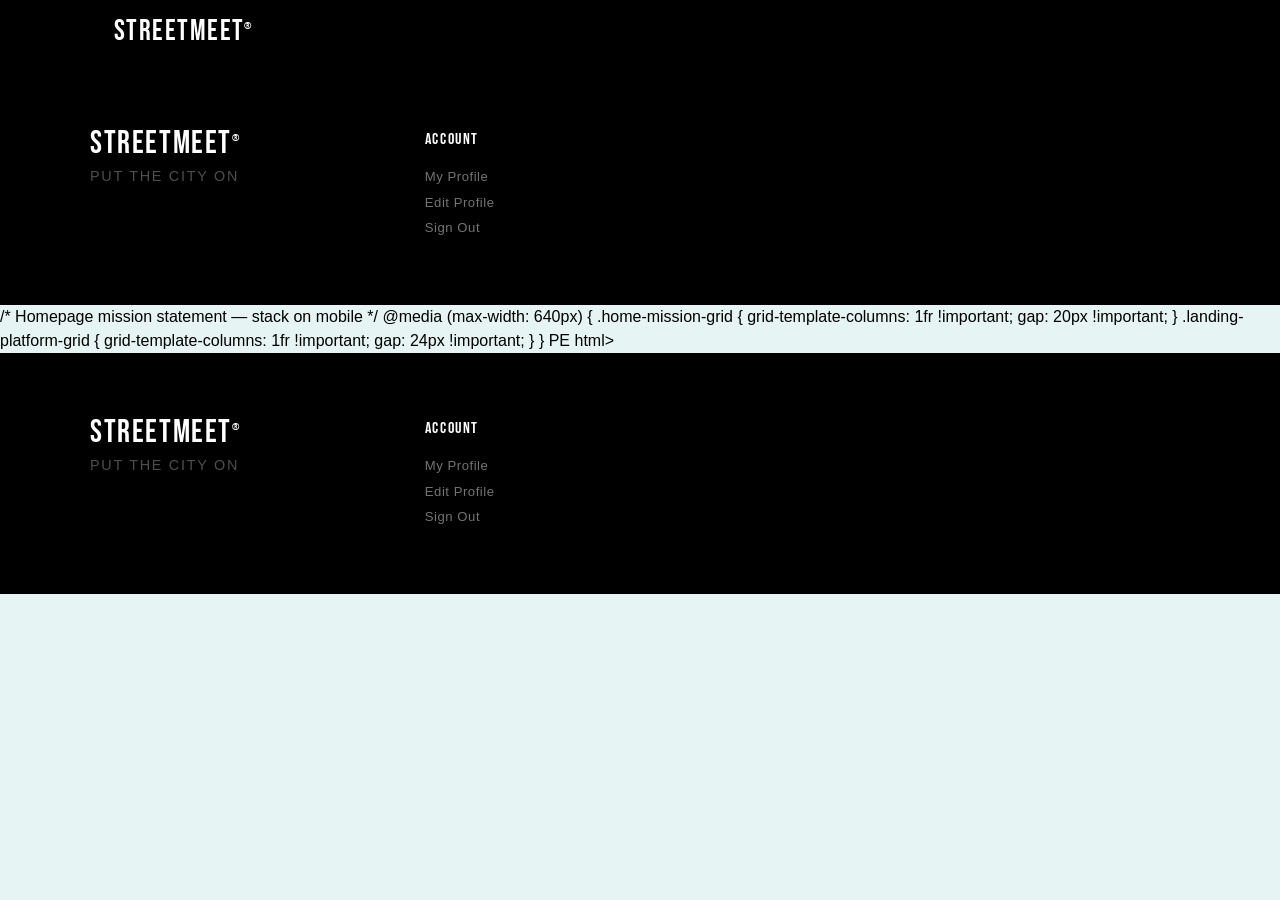
==== commit 82dd18af: "Add files via upload" ====
--- a/index.html
+++ b/index.html
@@ -213,7 +213,49 @@
     </div>
   </div>
 
-  <div class="divider"></div>
+  <!-- PLATFORM VALUE SECTION -->
+  <div style="background:var(--black);padding:64px 24px;">
+    <div style="max-width:var(--max-w);margin:0 auto;">
+
+      <!-- Pull quote -->
+      <p style="font-family:var(--font-head);font-size:clamp(2rem,4vw,3.2rem);
+        letter-spacing:0.03em;color:var(--white);line-height:1.15;
+        max-width:720px;margin:0 auto 40px;text-align:center;">
+        THE HEART OF STREETMEET HAS ALWAYS BEEN THE PEOPLE.
+      </p>
+
+      <!-- Teal rule -->
+      <div style="width:48px;height:3px;background:var(--teal);margin:0 auto 40px;"></div>
+
+      <!-- Body copy — two columns -->
+      <div style="display:grid;grid-template-columns:1fr 1fr;gap:40px;max-width:860px;margin:0 auto;"
+           class="landing-platform-grid">
+        <p style="font-size:1rem;line-height:1.8;color:rgba(255,255,255,0.7);margin:0;">
+          Our platform helps creatives stay connected between meets through live chat, discussion boards, and shared spaces built by the community for the community.
+        </p>
+        <p style="font-size:1rem;line-height:1.8;color:rgba(255,255,255,0.7);margin:0;">
+          Whether you're looking to share your latest work, find people to collab with, ask questions, or stay tapped into upcoming events — StreetMeet keeps the community going long after the meets end.
+        </p>
+      </div>
+
+      <!-- Feature pills -->
+      <div style="display:flex;gap:12px;flex-wrap:wrap;justify-content:center;margin-top:40px;">
+        <span style="font-family:var(--font-m);font-size:0.68rem;letter-spacing:0.12em;
+          text-transform:uppercase;padding:8px 18px;border:1px solid rgba(74,155,150,0.4);
+          color:var(--teal);">💬 Live Chat</span>
+        <span style="font-family:var(--font-m);font-size:0.68rem;letter-spacing:0.12em;
+          text-transform:uppercase;padding:8px 18px;border:1px solid rgba(74,155,150,0.4);
+          color:var(--teal);">📋 Discussion Boards</span>
+        <span style="font-family:var(--font-m);font-size:0.68rem;letter-spacing:0.12em;
+          text-transform:uppercase;padding:8px 18px;border:1px solid rgba(74,155,150,0.4);
+          color:var(--teal);">📸 Portfolio Profiles</span>
+        <span style="font-family:var(--font-m);font-size:0.68rem;letter-spacing:0.12em;
+          text-transform:uppercase;padding:8px 18px;border:1px solid rgba(74,155,150,0.4);
+          color:var(--teal);">📅 Upcoming Meets</span>
+      </div>
+
+    </div>
+  </div>
 
   <!-- SIGN IN / SIGN UP -->
   <div id="signup-section" style="background:var(--gray-100);padding:var(--space-2xl) 24px">
@@ -354,6 +396,26 @@
       </div>
     </div>
   </div>
+  <!-- Community mission statement -->
+  <div style="background:var(--white);border-bottom:1px solid var(--gray-200);padding:48px 24px 44px;">
+    <div class="home-mission-grid" style="max-width:var(--max-w);margin:0 auto;display:grid;grid-template-columns:1fr 1.6fr;gap:48px;align-items:start;">
+      <div>
+        <p style="font-family:var(--font-head);font-size:clamp(1.8rem,3vw,2.6rem);letter-spacing:0.03em;color:var(--black);line-height:1.15;margin:0;">
+          THE HEART OF STREETMEET HAS ALWAYS BEEN THE PEOPLE.
+        </p>
+        <div style="width:40px;height:3px;background:var(--teal);margin-top:18px;"></div>
+      </div>
+      <div style="padding-top:4px;">
+        <p style="font-size:1rem;line-height:1.75;color:var(--gray-600);margin-bottom:16px;">
+          Our platform helps creatives stay connected between meets through live chat, discussion boards, and shared spaces built by the community for the community.
+        </p>
+        <p style="font-size:1rem;line-height:1.75;color:var(--gray-600);margin:0;">
+          Whether you're looking to share your latest work, find people to collab with, ask questions, or stay tapped into upcoming events — StreetMeet keeps the community going long after the meets end.
+        </p>
+      </div>
+    </div>
+  </div>
+
   <div class="section">
     <h2 class="mb-lg">UPCOMING MEETS</h2>
     <div class="three-col" id="home-events">
@@ -590,7 +652,7 @@
 ══════════════════════════════════════════ -->
 <script src="js/auth2.js"></script>
 <script src="js/chat2.js"></script>
-<script src="js/app3.js"></script>
+<script src="js/app4.js"></script>
 
 <script>
 /* ── AUTH TAB SWITCHER ── */
@@ -726,4 +788,799 @@
 </script>
 
 </body>
+</html>  /* Homepage mission statement — stack on mobile */
+  @media (max-width: 640px) {
+    .home-mission-grid { grid-template-columns: 1fr !important; gap: 20px !important; }
+    .landing-platform-grid { grid-template-columns: 1fr !important; gap: 24px !important; }
+  }
+</style>PE html>
+<html lang="en">
+<head>
+  <meta charset="UTF-8"/>
+  <meta name="viewport" content="width=device-width,initial-scale=1.0"/>
+  <meta name="description" content="StreetMeet — Put The City On. A community platform for photographers, models, videographers, and content creators across the United States."/>
+  <meta name="theme-color" content="#000000"/>
+  <meta name="apple-mobile-web-app-capable" content="yes"/>
+  <meta name="apple-mobile-web-app-status-bar-style" content="black"/>
+  <meta name="apple-mobile-web-app-title" content="StreetMeet"/>
+  <title>StreetMeet — Put The City On</title>
+  <link rel="manifest" href="manifest.json"/>
+  <link rel="stylesheet" href="css/main5.css"/>
+  <link rel="preconnect" href="https://fonts.googleapis.com"/>
+  <link rel="preconnect" href="https://fonts.gstatic.com" crossorigin/>
+  <link href="https://fonts.googleapis.com/css2?family=Bebas+Neue&display=swap" rel="stylesheet"/>
+  <!-- Behold Instagram feed widget -->
+  <script>
+    (() => {
+      const d=document,s=d.createElement('script');
+      s.type='module';
+      s.src='https://w.behold.so/widget.js';
+      d.head.append(s);
+    })();
+  </script>
+</head>
+<body>
+
+<!-- ══════════════════════════════════════════
+     TOAST NOTIFICATION
+══════════════════════════════════════════ -->
+<div id="toast" class="toast"></div>
+
+<!-- ══════════════════════════════════════════
+     MOBILE NAV OVERLAY
+══════════════════════════════════════════ -->
+<!-- Task 05: Email verification banner -->
+<div id="verify-email-banner" style="display:none;background:#D4850A;color:#fff;
+  padding:10px 20px;align-items:center;justify-content:space-between;gap:12px;
+  font-family:var(--font-b);font-size:0.85rem;flex-wrap:wrap;position:sticky;top:0;z-index:1050;">
+  <span>📧 Please verify your email address to post and interact with the community.</span>
+  <div style="display:flex;gap:10px;align-items:center;flex-shrink:0">
+    <button onclick="SM.resendVerificationEmail()"
+      style="background:rgba(255,255,255,0.2);border:1px solid rgba(255,255,255,0.5);
+      color:#fff;padding:4px 12px;cursor:pointer;font-family:var(--font-head);
+      font-size:0.7rem;letter-spacing:0.08em;">RESEND EMAIL</button>
+    <button onclick="document.getElementById('verify-email-banner').style.display='none'"
+      style="background:none;border:none;color:#fff;cursor:pointer;font-size:1rem;
+      padding:0 4px;line-height:1;">✕</button>
+  </div>
+</div>
+
+<div id="mobile-nav" class="mobile-nav">
+  <button class="mobile-nav-close" onclick="SM.closeMobileNav()">CLOSE ✕</button>
+  <div id="mobile-nav-links">
+    <div class="mobile-nav-item" onclick="SM.showPage(SM.isLoggedIn()?(SM.getCurrentUser().community||'smdc'):'landing');SM.closeMobileNav()">Home</div>
+    <div class="mobile-nav-item" onclick="SM.showPage('smdc');SM.closeMobileNav()">SMDC</div>
+    <div class="mobile-nav-item" onclick="SM.showPage('smwa');SM.closeMobileNav()">SMWA</div>
+    <div class="mobile-nav-item" onclick="SM.showPage('smmd');SM.closeMobileNav()">SMMD</div>
+    <div class="mobile-nav-item" onclick="SM.showPage('events');SM.closeMobileNav()">Meets</div>
+    <div class="mobile-nav-item" onclick="SM.showPage('contact');SM.closeMobileNav()">Contact</div>
+    <div class="mobile-nav-item" onclick="SM.logout();SM.closeMobileNav()" style="color:rgba(255,100,100,0.7);margin-top:16px">Sign Out</div>
+  </div>
+</div>
+
+<!-- ══════════════════════════════════════════
+     NAVIGATION
+══════════════════════════════════════════ -->
+<nav class="nav">
+  <div class="nav-inner">
+    <a class="nav-logo" onclick="SM.showPage(SM.isLoggedIn()?(SM.getCurrentUser().community||'smdc'):'landing')">
+      STREETMEET<sup>®</sup>
+    </a>
+    <div id="nav-links" class="nav-links"></div>
+    <!-- Notification bell — hidden when logged out, shown by updateNav -->
+    <div id="nav-notif" class="nav-notif" style="display:none">
+      <button class="notif-bell" onclick="SM.toggleNotifDrawer(event)" aria-label="Notifications">
+        <svg viewBox="0 0 24 24" width="20" height="20" fill="none" stroke="currentColor" stroke-width="2"><path d="M18 8A6 6 0 006 8c0 7-3 9-3 9h18s-3-2-3-9"/><path d="M13.73 21a2 2 0 01-3.46 0"/></svg>
+        <span class="notif-badge" id="notif-badge" style="display:none">0</span>
+      </button>
+      <!-- Notification drawer -->
+      <div class="notif-drawer" id="notif-drawer" style="display:none">
+        <!-- Drawer removed — bell now opens lightbox directly -->
+      </div>
+    </div>
+    <div id="nav-user" class="nav-user"></div>
+    <button class="nav-hamburger" onclick="SM.openMobileNav()" aria-label="Open menu">
+      <span></span><span></span><span></span>
+    </button>
+  </div>
+</nav>
+
+<!-- ══════════════════════════════════════════
+     ATTENDEES MODAL
+══════════════════════════════════════════ -->
+<div id="attendees-modal" class="modal-backdrop" onclick="SM.closeAttendeesModal(event)">
+  <div class="modal-sheet">
+    <div class="modal-header">
+      <div class="modal-title">WHO'S GOING</div>
+      <button class="modal-close" onclick="document.getElementById('attendees-modal').classList.remove('open')">✕ CLOSE</button>
+    </div>
+    <div id="attendees-list" style="max-height:60vh;overflow-y:auto;"></div>
+  </div>
+</div>
+
+<!-- EVENT LIGHTBOX -->
+<div id="event-lightbox" style="display:none;position:fixed;inset:0;z-index:8900;
+  background:rgba(0,0,0,0.80);align-items:flex-start;justify-content:center;
+  padding:40px 16px 0;overflow-y:auto;"
+  onclick="if(event.target===this)SM.closeEventLightbox()">
+  <div id="event-lightbox-inner" style="background:var(--white);width:100%;max-width:640px;
+    margin:0 auto 40px;display:flex;flex-direction:column;position:relative;">
+    <button onclick="SM.closeEventLightbox()" style="position:absolute;top:12px;right:12px;
+      z-index:10;background:rgba(0,0,0,0.5);border:none;color:var(--white);
+      width:32px;height:32px;border-radius:50%;cursor:pointer;font-size:1rem;line-height:1;">✕</button>
+    <div id="event-lightbox-content"></div>
+  </div>
+</div>
+
+<!-- NOTIFICATION LIGHTBOX — opens directly from bell, no drawer -->
+<div id="notif-lightbox" style="display:none;position:fixed;inset:0;z-index:9100;
+  background:rgba(0,0,0,0.75);align-items:flex-start;justify-content:center;
+  padding:60px 0 0 0;"
+  onclick="if(event.target===this)SM.closeNotifLightbox()">
+  <div style="background:var(--white);width:100%;max-width:480px;
+    height:calc(100vh - 60px);display:flex;flex-direction:column;overflow:hidden;">
+    <!-- Header -->
+    <div style="display:flex;align-items:center;justify-content:space-between;
+      padding:16px 20px;border-bottom:1px solid var(--gray-200);
+      flex-shrink:0;background:var(--white);">
+      <span style="font-family:var(--font-head);font-size:1.1rem;letter-spacing:0.06em">NOTIFICATIONS</span>
+      <div style="display:flex;align-items:center;gap:12px;">
+        <button onclick="SM.markAllNotifsRead()"
+          style="font-family:var(--font-head);font-size:0.65rem;letter-spacing:0.08em;
+          background:none;border:1px solid var(--gray-300);padding:4px 10px;cursor:pointer;
+          color:var(--gray-600);">MARK ALL READ</button>
+        <button onclick="SM.closeNotifLightbox()"
+          style="background:none;border:none;cursor:pointer;font-size:1.4rem;
+          color:var(--gray-600);line-height:1;padding:0 4px;">✕</button>
+      </div>
+    </div>
+    <!-- Scrollable list -->
+    <div id="notif-lightbox-list" style="overflow-y:auto;flex:1;"></div>
+  </div>
+</div>
+
+<!-- Hidden notif-list for compatibility with _renderNotifList -->
+<div id="notif-list" style="display:none;"></div>
+
+<!-- PHOTO LIGHTBOX -->
+<div id="photo-lightbox" style="display:none;position:fixed;inset:0;z-index:9000;background:rgba(0,0,0,0.92);align-items:center;justify-content:center;" onclick="if(event.target===this)SM.closeLightbox()">
+  <button id="lightbox-prev" onclick="SM.lightboxPrev()" style="position:absolute;left:16px;top:50%;transform:translateY(-50%);background:rgba(255,255,255,0.12);border:none;color:#fff;width:44px;height:44px;border-radius:50%;font-size:1.4rem;cursor:pointer;display:flex;align-items:center;justify-content:center;">&#8592;</button>
+  <div style="position:relative;max-width:90vw;max-height:90vh;display:flex;align-items:center;justify-content:center;">
+    <img id="lightbox-img" src="" alt="Portfolio photo" style="max-width:90vw;max-height:88vh;object-fit:contain;display:block;"/>
+  </div>
+  <button id="lightbox-next" onclick="SM.lightboxNext()" style="position:absolute;right:16px;top:50%;transform:translateY(-50%);background:rgba(255,255,255,0.12);border:none;color:#fff;width:44px;height:44px;border-radius:50%;font-size:1.4rem;cursor:pointer;display:flex;align-items:center;justify-content:center;">&#8594;</button>
+  <div style="position:absolute;bottom:20px;left:50%;transform:translateX(-50%);display:flex;align-items:center;gap:20px;">
+    <span id="lightbox-count" style="font-family:var(--font-mono,monospace);font-size:0.8rem;letter-spacing:0.1em;color:rgba(255,255,255,0.5);"></span>
+  </div>
+  <button onclick="SM.closeLightbox()" style="position:absolute;top:16px;right:20px;background:none;border:none;color:rgba(255,255,255,0.6);font-size:1.5rem;cursor:pointer;line-height:1;">✕</button>
+</div>
+
+<!-- ══════════════════════════════════════════
+     PAGE: LANDING / SIGN IN
+══════════════════════════════════════════ -->
+<div id="page-landing" class="page">
+
+  <!-- HERO -->
+  <div class="hero">
+    <!-- YouTube video background — autoplay, muted, looping, no controls -->
+    <div class="hero-video-wrap">
+      <iframe class="hero-video"
+        src="https://www.youtube.com/embed/8jVuEYtybRk?si=G5yYWUTSm5gpNNTp&autoplay=1&mute=1&loop=1&playlist=8jVuEYtybRk&controls=0&showinfo=0&rel=0&modestbranding=1&playsinline=1"
+        allow="accelerometer; autoplay; clipboard-write; encrypted-media; gyroscope; picture-in-picture"
+        allowfullscreen
+        title="StreetMeet background video"
+        frameborder="0">
+      </iframe>
+    </div>
+    <!-- Dark overlay to keep text legible -->
+    <div class="hero-video-overlay"></div>
+    <div class="hero-content">
+      <div class="hero-logo">STREETMEET<sup>®</sup></div>
+      <div class="hero-tagline">PUT THE CITY ON</div>
+      <p class="hero-sub">A community driven organization bringing together diverse creators through free and paid networking and workshop events.</p>
+      <button class="btn" onclick="document.getElementById('signup-section').scrollIntoView({behavior:'smooth'})">JOIN THE COMMUNITY</button>
+    </div>
+  </div>
+
+  <!-- ABOUT SECTION -->
+  <div class="section">
+    <div class="two-col" style="align-items:stretch;gap:48px;">
+
+      <!-- LEFT: About Us -->
+      <div class="reveal-text">
+        <span class="section-label" style="margin-bottom:16px;display:block;">About Us</span>
+        <p style="font-family:var(--font-body);font-size:1.35rem;font-weight:600;line-height:1.5;color:var(--black);margin:0;">
+          We're dedicated to connecting photographers, models, and videographers through accessible, inclusive events. We exist to lower the barriers to creative collaboration — and to help talented people find their people.
+        </p>
+      </div>
+
+      <!-- RIGHT: How It Works — teal card -->
+      <div class="reveal-text" style="background:var(--teal-light,#d0eeec);padding:40px;display:flex;flex-direction:column;justify-content:center;">
+        <span class="section-label" style="margin-bottom:20px;display:block;">How It Works</span>
+        <p class="p2" style="margin-bottom:20px;color:var(--black);">
+          Each month, StreetMeet hosts a free meetup open to creatives at every experience level. Our events are intentionally accessible — no membership fees, no prerequisites, just a shared interest in creating.
+        </p>
+        <p class="p2" style="color:var(--black);margin:0;">
+          When you arrive, your host will walk you through the format for the day. From there, it's about meeting fellow creatives, collaborating in real time, and leaving with new connections and new work.
+        </p>
+      </div>
+
+    </div>
+  </div>
+
+  <!-- PLATFORM VALUE SECTION -->
+  <div style="background:var(--black);padding:64px 24px;">
+    <div style="max-width:var(--max-w);margin:0 auto;">
+
+      <!-- Pull quote -->
+      <p style="font-family:var(--font-head);font-size:clamp(2rem,4vw,3.2rem);
+        letter-spacing:0.03em;color:var(--white);line-height:1.15;
+        max-width:720px;margin:0 auto 40px;text-align:center;">
+        THE HEART OF STREETMEET HAS ALWAYS BEEN THE PEOPLE.
+      </p>
+
+      <!-- Teal rule -->
+      <div style="width:48px;height:3px;background:var(--teal);margin:0 auto 40px;"></div>
+
+      <!-- Body copy — two columns -->
+      <div style="display:grid;grid-template-columns:1fr 1fr;gap:40px;max-width:860px;margin:0 auto;"
+           class="landing-platform-grid">
+        <p style="font-size:1rem;line-height:1.8;color:rgba(255,255,255,0.7);margin:0;">
+          Our platform helps creatives stay connected between meets through live chat, discussion boards, and shared spaces built by the community for the community.
+        </p>
+        <p style="font-size:1rem;line-height:1.8;color:rgba(255,255,255,0.7);margin:0;">
+          Whether you're looking to share your latest work, find people to collab with, ask questions, or stay tapped into upcoming events — StreetMeet keeps the community going long after the meets end.
+        </p>
+      </div>
+
+      <!-- Feature pills -->
+      <div style="display:flex;gap:12px;flex-wrap:wrap;justify-content:center;margin-top:40px;">
+        <span style="font-family:var(--font-m);font-size:0.68rem;letter-spacing:0.12em;
+          text-transform:uppercase;padding:8px 18px;border:1px solid rgba(74,155,150,0.4);
+          color:var(--teal);">💬 Live Chat</span>
+        <span style="font-family:var(--font-m);font-size:0.68rem;letter-spacing:0.12em;
+          text-transform:uppercase;padding:8px 18px;border:1px solid rgba(74,155,150,0.4);
+          color:var(--teal);">📋 Discussion Boards</span>
+        <span style="font-family:var(--font-m);font-size:0.68rem;letter-spacing:0.12em;
+          text-transform:uppercase;padding:8px 18px;border:1px solid rgba(74,155,150,0.4);
+          color:var(--teal);">📸 Portfolio Profiles</span>
+        <span style="font-family:var(--font-m);font-size:0.68rem;letter-spacing:0.12em;
+          text-transform:uppercase;padding:8px 18px;border:1px solid rgba(74,155,150,0.4);
+          color:var(--teal);">📅 Upcoming Meets</span>
+      </div>
+
+    </div>
+  </div>
+
+  <!-- SIGN IN / SIGN UP -->
+  <div id="signup-section" style="background:var(--gray-100);padding:var(--space-2xl) 24px">
+    <div style="max-width:560px;margin:0 auto">
+      <!-- TAB SWITCHER -->
+      <div style="display:flex;border-bottom:2px solid var(--gray-200);margin-bottom:32px">
+        <button id="tab-signin" onclick="SM.switchAuthTab('signin')" style="flex:1;font-family:var(--font-head);font-size:1.4rem;letter-spacing:0.05em;padding:12px;background:none;border:none;border-bottom:3px solid var(--black);cursor:pointer;margin-bottom:-2px">SIGN IN</button>
+        <button id="tab-signup" onclick="SM.switchAuthTab('signup')" style="flex:1;font-family:var(--font-head);font-size:1.4rem;letter-spacing:0.05em;padding:12px;background:none;border:none;border-bottom:3px solid transparent;cursor:pointer;margin-bottom:-2px;color:var(--gray-600)">CREATE ACCOUNT</button>
+      </div>
+
+      <!-- SIGN IN FORM -->
+      <div id="form-signin">
+        <form onsubmit="SM.handleSignIn(event)">
+          <div style="display:flex;flex-direction:column;gap:16px">
+            <div class="field">
+              <label class="field-label">EMAIL ADDRESS</label>
+              <input class="field-input" type="email" id="signin-email" placeholder="your@email.com" required/>
+            </div>
+            <div class="field">
+              <label class="field-label">PASSWORD</label>
+              <input class="field-input" type="password" id="signin-pw" placeholder="Your password" required/>
+            </div>
+            <div id="signin-error" style="font-size:var(--p3);color:var(--red);display:none"></div>
+            <button class="btn btn-wide" type="submit">SIGN IN</button>
+            <!-- Forgot password -->
+            <p class="p3 text-center" style="margin-top:4px;">
+              <button type="button" onclick="SM.handleForgotPassword()" style="background:none;border:none;font-family:var(--font-body);font-size:var(--p3);color:var(--teal-dark);cursor:pointer;text-decoration:underline;padding:0;">Forgot password?</button>
+            </p>
+            <!-- Divider -->
+            <div style="display:flex;align-items:center;gap:12px;margin:4px 0;">
+              <div style="flex:1;height:1px;background:var(--gray-200)"></div>
+              <span style="font-family:var(--font-head);font-size:0.85rem;letter-spacing:0.1em;color:var(--gray-400)">OR</span>
+              <div style="flex:1;height:1px;background:var(--gray-200)"></div>
+            </div>
+            <!-- Google Sign-In -->
+            <button type="button" onclick="SM.handleGoogleSignIn()" style="width:100%;display:flex;align-items:center;justify-content:center;gap:10px;padding:11px 20px;border:2px solid var(--gray-200);background:var(--white);cursor:pointer;font-family:var(--font-head);font-size:1.1rem;letter-spacing:0.05em;color:var(--black);transition:border-color 0.15s;" onmouseover="this.style.borderColor='var(--black)'" onmouseout="this.style.borderColor='var(--gray-200)'">
+              <svg width="18" height="18" viewBox="0 0 48 48"><path fill="#EA4335" d="M24 9.5c3.54 0 6.71 1.22 9.21 3.6l6.85-6.85C35.9 2.38 30.47 0 24 0 14.62 0 6.51 5.38 2.56 13.22l7.98 6.19C12.43 13.72 17.74 9.5 24 9.5z"/><path fill="#4285F4" d="M46.98 24.55c0-1.57-.15-3.09-.38-4.55H24v9.02h12.94c-.58 2.96-2.26 5.48-4.78 7.18l7.73 6c4.51-4.18 7.09-10.36 7.09-17.65z"/><path fill="#FBBC05" d="M10.53 28.59c-.48-1.45-.76-2.99-.76-4.59s.27-3.14.76-4.59l-7.98-6.19C.92 16.46 0 20.12 0 24c0 3.88.92 7.54 2.56 10.78l7.97-6.19z"/><path fill="#34A853" d="M24 48c6.48 0 11.93-2.13 15.89-5.81l-7.73-6c-2.18 1.48-4.97 2.31-8.16 2.31-6.26 0-11.57-4.22-13.47-9.91l-7.98 6.19C6.51 42.62 14.62 48 24 48z"/></svg>
+              CONTINUE WITH GOOGLE
+            </button>
+          </div>
+        </form>
+      </div>
+
+      <!-- SIGN UP FORM -->
+      <div id="form-signup" style="display:none">
+        <form onsubmit="SM.handleSignUp(event)">
+          <div style="display:flex;flex-direction:column;gap:16px">
+            <div class="form-grid">
+              <div class="field">
+                <label class="field-label">FIRST NAME</label>
+                <input class="field-input" type="text" id="su-fname" placeholder="First name" required/>
+              </div>
+              <div class="field">
+                <label class="field-label">LAST INITIAL</label>
+                <input class="field-input" type="text" id="su-linitial" placeholder="M." maxlength="2" style="width:80px" required/>
+              </div>
+            </div>
+            <div class="field">
+              <label class="field-label">EMAIL ADDRESS</label>
+              <input class="field-input" type="email" id="su-email" placeholder="your@email.com" required/>
+            </div>
+            <div class="field">
+              <label class="field-label">PASSWORD</label>
+              <input class="field-input" type="password" id="su-pw" placeholder="Min 8 chars, 1 number or symbol" minlength="8" required oninput="SM._checkPasswordStrength(this.value)"/>
+              <div id="pw-strength-bar" style="margin-top:6px;height:4px;background:var(--gray-200);border-radius:2px;overflow:hidden;display:none;">
+                <div id="pw-strength-fill" style="height:100%;width:0%;transition:width 0.2s,background 0.2s;border-radius:2px;"></div>
+              </div>
+              <div id="pw-strength-label" style="font-family:var(--font-m);font-size:0.62rem;letter-spacing:0.08em;margin-top:4px;display:none;"></div>
+            </div>
+            <div class="field">
+              <label class="field-label">I AM A...</label>
+              <div style="display:grid;grid-template-columns:1fr 1fr;gap:8px;margin-top:4px" id="su-roles">
+                <div class="role-chip selected" onclick="SM.pickRole(this,'su-roles')">Photographer</div>
+                <div class="role-chip" onclick="SM.pickRole(this,'su-roles')">Model</div>
+                <div class="role-chip" onclick="SM.pickRole(this,'su-roles')">Videographer</div>
+                <div class="role-chip" onclick="SM.pickRole(this,'su-roles')">Content Creator</div>
+              </div>
+            </div>
+            <div class="field">
+              <label class="field-label">HOME COMMUNITY</label>
+              <select class="field-select" id="su-community">
+                <option value="smdc">SMDC — Washington, D.C.</option>
+                <option value="smwa">SMWA — Washington State</option>
+                <option value="smmd">SMMD — Maryland</option>
+              </select>
+            </div>
+            <div id="su-error" style="font-size:var(--p3);color:var(--red);display:none"></div>
+            <button class="btn btn-wide" type="submit">CREATE ACCOUNT</button>
+          </div>
+        </form>
+      </div>
+    </div>
+  </div>
+
+  <!-- GET IN TOUCH + START A COMMUNITY -->
+  <div style="background:var(--black);padding:var(--space-2xl) 24px;">
+    <div style="max-width:var(--max-w);margin:0 auto;">
+      <div class="two-col" style="align-items:stretch;gap:32px;">
+
+        <!-- Get In Touch callout box -->
+        <div style="background:#0d1f1e;border:1px solid rgba(74,155,150,0.25);padding:40px;display:flex;flex-direction:column;">
+          <span class="section-label" style="color:var(--teal);margin-bottom:16px;display:block;">Get In Touch</span>
+          <p class="p2" style="color:rgba(255,255,255,0.75);line-height:1.75;flex:1;">
+            For partnerships, press, sponsorship opportunities, or any other questions, reach out and we'll get back to you.
+          </p>
+          <div style="margin-top:28px;">
+            <a class="btn btn-sm btn-outline-white" href="mailto:info@streetmeet.com">GET IN TOUCH</a>
+          </div>
+        </div>
+
+        <!-- Start a Community callout box -->
+        <div style="background:#0d1f1e;border:1px solid rgba(74,155,150,0.25);padding:40px;display:flex;flex-direction:column;">
+          <span class="section-label" style="color:var(--teal);margin-bottom:16px;display:block;">Start a Community</span>
+          <p class="p2" style="color:rgba(255,255,255,0.75);line-height:1.75;margin-bottom:16px;">
+            We're actively expanding and looking for dedicated organizers who want to build a creative community where they live. If you have a background in photography, modeling, or videography and a genuine interest in fostering local connections, we'd love to connect.
+          </p>
+          <p class="p2" style="color:rgba(255,255,255,0.75);line-height:1.75;flex:1;">
+            Reach out to tell us about yourself and your city.
+          </p>
+          <div style="margin-top:28px;">
+            <a class="btn btn-sm btn-outline-white" href="mailto:info@streetmeet.com">REACH OUT</a>
+          </div>
+        </div>
+
+      </div>
+    </div>
+  </div>
+
+</div><!-- /page-landing -->
+<!-- ══════════════════════════════════════════
+     PAGE: HOME (post-login community feed)
+══════════════════════════════════════════ -->
+<div id="page-home" class="page">
+  <div style="background:var(--black);padding:28px 24px 24px">
+    <div style="max-width:var(--max-w);margin:0 auto">
+      <div id="home-community-header">
+        <!-- rendered by JS -->
+      </div>
+    </div>
+  </div>
+  <!-- Community mission statement -->
+  <div style="background:var(--white);border-bottom:1px solid var(--gray-200);padding:48px 24px 44px;">
+    <div class="home-mission-grid" style="max-width:var(--max-w);margin:0 auto;display:grid;grid-template-columns:1fr 1.6fr;gap:48px;align-items:start;">
+      <div>
+        <p style="font-family:var(--font-head);font-size:clamp(1.8rem,3vw,2.6rem);letter-spacing:0.03em;color:var(--black);line-height:1.15;margin:0;">
+          THE HEART OF STREETMEET HAS ALWAYS BEEN THE PEOPLE.
+        </p>
+        <div style="width:40px;height:3px;background:var(--teal);margin-top:18px;"></div>
+      </div>
+      <div style="padding-top:4px;">
+        <p style="font-size:1rem;line-height:1.75;color:var(--gray-600);margin-bottom:16px;">
+          Our platform helps creatives stay connected between meets through live chat, discussion boards, and shared spaces built by the community for the community.
+        </p>
+        <p style="font-size:1rem;line-height:1.75;color:var(--gray-600);margin:0;">
+          Whether you're looking to share your latest work, find people to collab with, ask questions, or stay tapped into upcoming events — StreetMeet keeps the community going long after the meets end.
+        </p>
+      </div>
+    </div>
+  </div>
+
+  <div class="section">
+    <h2 class="mb-lg">UPCOMING MEETS</h2>
+    <div class="three-col" id="home-events">
+      <!-- rendered by JS -->
+    </div>
+  </div>
+</div><!-- /page-home -->
+
+<!-- ══════════════════════════════════════════
+     PAGE: ALL EVENTS
+══════════════════════════════════════════ -->
+<div id="page-events" class="page">
+  <div style="background:var(--black);padding:40px 24px 0">
+    <div style="max-width:var(--max-w);margin:0 auto">
+      <h1 style="color:var(--white);letter-spacing:0.04em">MEETS</h1>
+      <p style="color:rgba(255,255,255,0.55);font-size:var(--p2);margin-top:6px">Upcoming meets across all communities</p>
+      <div id="host-create-btn" style="margin-top:16px"></div>
+      <!-- Community filter tabs — rendered by JS -->
+      <div id="events-filter-tabs" style="display:flex;gap:4px;margin-top:24px;flex-wrap:wrap;"></div>
+    </div>
+  </div>
+  <div class="section">
+    <div id="all-events"><!-- rendered by JS --></div>
+  </div>
+</div>
+
+<!-- ══════════════════════════════════════════
+     PAGE: CREATE EVENT (host/admin)
+══════════════════════════════════════════ -->
+<div id="page-create-event" class="page">
+  <div style="background:var(--black);padding:40px 24px 32px">
+    <div style="max-width:var(--max-w);margin:0 auto">
+      <h1 style="color:var(--white);letter-spacing:0.04em">CREATE EVENT</h1>
+    </div>
+  </div>
+  <div id="create-event-content"><!-- rendered by JS --></div>
+</div>
+
+<!-- ══════════════════════════════════════════
+     PAGE: COMMUNITY — SMDC
+══════════════════════════════════════════ -->
+<div id="page-smdc" class="page">
+  <div id="community-content-smdc"><!-- rendered by JS --></div>
+</div>
+
+<!-- ══════════════════════════════════════════
+     PAGE: COMMUNITY — SMWA
+══════════════════════════════════════════ -->
+<div id="page-smwa" class="page">
+  <div id="community-content-smwa"><!-- rendered by JS --></div>
+</div>
+
+<!-- ══════════════════════════════════════════
+     PAGE: COMMUNITY — SMMD
+══════════════════════════════════════════ -->
+<div id="page-smmd" class="page">
+  <div id="community-content-smmd"><!-- rendered by JS --></div>
+</div>
+
+<!-- ══════════════════════════════════════════
+     PAGE: CHAT
+══════════════════════════════════════════ -->
+<div id="page-chat" class="page">
+  <div style="background:var(--black);padding:40px 24px 32px">
+    <div style="max-width:var(--max-w);margin:0 auto">
+      <h1 style="color:var(--white);letter-spacing:0.04em">COMMUNITY CHAT</h1>
+      <p style="color:rgba(255,255,255,0.55);font-size:var(--p2);margin-top:6px">AIM-style chat boards for each community</p>
+    </div>
+  </div>
+  <div class="section">
+    <div class="chat-shell">
+      <div class="chat-titlebar">
+        <div>
+          <div class="chat-title">STREETMEET INSTANT MESSENGER</div>
+          <div class="chat-room-label" id="chat-room-label">#smdc-general — StreetMeet DC</div>
+        </div>
+        <div class="chat-controls">
+          <div class="chat-ctrl" style="background:#4CAF50"></div>
+          <div class="chat-ctrl" style="background:#F5A623"></div>
+          <div class="chat-ctrl" style="background:var(--red)"></div>
+        </div>
+      </div>
+      <div class="chat-room-tabs">
+        <button class="chat-room-tab active" data-room="smdc" onclick="SM.renderChatRoom('smdc')">#SMDC</button>
+        <button class="chat-room-tab" data-room="smwa" onclick="SM.renderChatRoom('smwa')">#SMWA</button>
+        <button class="chat-room-tab" data-room="smmd" onclick="SM.renderChatRoom('smmd')">#SMMD</button>
+      </div>
+      <div class="chat-online-bar">
+        <div class="chat-online-dot"></div>
+        <span class="chat-online-text" id="chat-online-count">14 ONLINE</span>
+      </div>
+      <div class="chat-layout">
+        <div class="chat-messages" id="chat-messages"><!-- rendered by JS --></div>
+        <div class="chat-users">
+          <div class="chat-users-title">MEMBERS</div>
+          <div id="chat-users-list"><!-- rendered by JS --></div>
+        </div>
+      </div>
+      <!-- Reply strip -->
+      <div id="chat-reply-strip" style="display:none;align-items:center;justify-content:space-between;gap:10px;padding:8px 14px;background:var(--teal-light,#d0eeec);border-top:2px solid var(--teal);font-size:0.82rem;"></div>
+      <!-- Image preview strip -->
+      <div id="chat-img-preview" style="display:none;padding:8px 14px;border-top:1px solid var(--gray-200);align-items:center;gap:10px;">
+        <img id="chat-img-preview-img" style="height:56px;width:56px;object-fit:cover;border:1px solid var(--gray-200);"/>
+        <button onclick="SM._clearChatImage()" style="background:none;border:none;cursor:pointer;color:var(--gray-600);font-size:1rem;">✕</button>
+      </div>
+      <div class="chat-input-bar">
+        <input type="file" id="chat-img-file" accept="image/jpeg,image/png,image/webp" style="display:none" onchange="SM._previewChatImage(this)"/>
+        <input class="chat-input" type="text" id="chat-input" placeholder="Say something to the community..." onkeydown="if(event.key==='Enter')SM.sendChatMessage()"/>
+        <button class="chat-send" onclick="SM.sendChatMessage()">SEND</button>
+        <button class="chat-img-btn" onclick="document.getElementById('chat-img-file').click()" title="Attach image">📎</button>
+      </div>
+    </div>
+  </div>
+</div><!-- /page-chat -->
+
+<!-- ══════════════════════════════════════════
+     PAGE: PROFILE
+══════════════════════════════════════════ -->
+<div id="page-profile" class="page">
+  <div id="profile-content"><!-- rendered by JS --></div>
+</div>
+
+<!-- ══════════════════════════════════════════
+     PAGE: EDIT PROFILE
+══════════════════════════════════════════ -->
+<div id="page-edit-profile" class="page">
+  <div style="background:var(--black);padding:40px 24px 32px">
+    <div style="max-width:var(--max-w);margin:0 auto">
+      <h1 style="color:var(--white);letter-spacing:0.04em">EDIT PROFILE</h1>
+    </div>
+  </div>
+  <div id="edit-profile-content"><!-- rendered by JS --></div>
+</div>
+
+<!-- ══════════════════════════════════════════
+     PAGE: ADMIN
+══════════════════════════════════════════ -->
+<div id="page-admin" class="page">
+  <div style="background:var(--black);padding:40px 24px 32px;border-bottom:3px solid var(--red)">
+    <div style="max-width:var(--max-w);margin:0 auto">
+      <h1 style="color:var(--red);letter-spacing:0.04em">ADMIN PANEL</h1>
+      <p style="color:rgba(255,255,255,0.55);font-size:var(--p2);margin-top:6px">Manage users, communities, and events</p>
+    </div>
+  </div>
+  <div id="admin-content"><!-- rendered by JS --></div>
+</div>
+
+<!-- ══════════════════════════════════════════
+     PAGE: CONTACT
+══════════════════════════════════════════ -->
+<div id="page-contact" class="page">
+  <div style="background:var(--black);padding:80px 24px 60px;text-align:center">
+    <h1 style="color:var(--white);letter-spacing:0.04em">CONTACT</h1>
+    <div style="font-family:var(--font-head);font-size:1.2rem;color:rgba(255,255,255,0.4);letter-spacing:0.15em;margin-top:8px">GET IN TOUCH WITH STREETMEET</div>
+  </div>
+  <div class="section">
+    <div style="max-width:700px;margin:0 auto">
+      <div class="two-col mb-xl">
+        <div>
+          <h2 class="mb-md">START A COMMUNITY</h2>
+          <p class="p2">We're looking for community builders who want to make a positive impact in their city. Whether your passion is photography, modeling, or videography we want to hear from you.</p>
+        </div>
+        <div>
+          <h2 class="mb-md">GENERAL INQUIRIES</h2>
+          <p class="p2">For partnerships, press, sponsorship opportunities, or any other questions, use the form below and we'll get back to you.</p>
+        </div>
+      </div>
+      <form onsubmit="SM.submitContact(event)">
+        <div class="form-grid" style="margin-bottom:18px">
+          <div class="field">
+            <label class="field-label">FIRST NAME</label>
+            <input class="field-input" type="text" placeholder="First name" required/>
+          </div>
+          <div class="field">
+            <label class="field-label">LAST NAME</label>
+            <input class="field-input" type="text" placeholder="Last name" required/>
+          </div>
+          <div class="field full">
+            <label class="field-label">EMAIL ADDRESS</label>
+            <input class="field-input" type="email" placeholder="your@email.com" required/>
+          </div>
+          <div class="field full">
+            <label class="field-label">SUBJECT</label>
+            <select class="field-select">
+              <option value="">Select a subject...</option>
+              <option>Start a Community</option>
+              <option>General Inquiry</option>
+              <option>Partnership / Sponsorship</option>
+              <option>Press</option>
+              <option>Other</option>
+            </select>
+          </div>
+          <div class="field full">
+            <label class="field-label">MESSAGE</label>
+            <textarea class="field-textarea" rows="5" placeholder="Your message..."></textarea>
+          </div>
+        </div>
+        <button class="btn" type="submit">SEND MESSAGE</button>
+      </form>
+    </div>
+  </div>
+</div><!-- /page-contact -->
+
+<!-- ══════════════════════════════════════════
+     FOOTER
+══════════════════════════════════════════ -->
+<footer class="footer">
+  <div class="footer-inner">
+    <div>
+      <div class="footer-logo">STREETMEET<sup>®</sup></div>
+      <div class="footer-tagline">PUT THE CITY ON</div>
+    </div>
+    <div>
+      <div class="footer-col-title">ACCOUNT</div>
+      <a class="footer-link" onclick="SM.showPage('profile')">My Profile</a>
+      <a class="footer-link" onclick="SM.showPage('edit-profile')">Edit Profile</a>
+      <a class="footer-link" onclick="SM.logout()">Sign Out</a>
+    </div>
+  </div>
+</footer>
+
+<!-- ══════════════════════════════════════════
+     FIREBASE SDK
+══════════════════════════════════════════ -->
+<script src="https://www.gstatic.com/firebasejs/10.12.2/firebase-app-compat.js"></script>
+<script src="https://www.gstatic.com/firebasejs/10.12.2/firebase-auth-compat.js"></script>
+<script src="https://www.gstatic.com/firebasejs/10.12.2/firebase-firestore-compat.js"></script>
+<script src="https://www.gstatic.com/firebasejs/10.12.2/firebase-storage-compat.js"></script>
+<script src="https://www.gstatic.com/firebasejs/10.12.2/firebase-messaging-compat.js"></script>
+<script src="js/firebase-config.js"></script>
+
+<!-- ══════════════════════════════════════════
+     SCRIPTS
+══════════════════════════════════════════ -->
+<script src="js/auth2.js"></script>
+<script src="js/chat2.js"></script>
+<script src="js/app4.js"></script>
+
+<script>
+/* ── AUTH TAB SWITCHER ── */
+SM.switchAuthTab = function(tab) {
+  const signin = document.getElementById('form-signin');
+  const signup = document.getElementById('form-signup');
+  const tabSignin = document.getElementById('tab-signin');
+  const tabSignup = document.getElementById('tab-signup');
+  if (tab === 'signin') {
+    signin.style.display = 'block'; signup.style.display = 'none';
+    tabSignin.style.borderBottomColor = 'var(--black)'; tabSignin.style.color = 'var(--black)';
+    tabSignup.style.borderBottomColor = 'transparent'; tabSignup.style.color = 'var(--gray-600)';
+  } else {
+    signin.style.display = 'none'; signup.style.display = 'block';
+    tabSignup.style.borderBottomColor = 'var(--black)'; tabSignup.style.color = 'var(--black)';
+    tabSignin.style.borderBottomColor = 'transparent'; tabSignin.style.color = 'var(--gray-600)';
+  }
+};
+
+/* ── SIGN IN HANDLER (Firebase async) ── */
+SM.handleSignIn = function(e) {
+  e.preventDefault();
+  var email  = document.getElementById('signin-email').value.trim();
+  var pw     = document.getElementById('signin-pw').value;
+  var errEl  = document.getElementById('signin-error');
+  var btn    = e.target.querySelector('button[type=submit]');
+  if (btn) { btn.textContent = 'SIGNING IN...'; btn.disabled = true; }
+
+  SM.login(email, pw).then(function(result) {
+    if (btn) { btn.textContent = 'SIGN IN'; btn.disabled = false; }
+    if (!result.ok) {
+      errEl.textContent = result.error;
+      errEl.style.display = 'block';
+      return;
+    }
+    errEl.style.display = 'none';
+    /* onAuthStateChanged in firebase-config.js syncs the profile;
+       wait briefly then navigate so the profile is ready */
+    setTimeout(function() {
+      var user = SM.getCurrentUser();
+      SM.showToast('Welcome back' + (user && user.firstName ? ', ' + user.firstName + '!' : '!'), 'success');
+      SM.showPage(user && user.community ? user.community : 'smdc');
+    }, 600);
+  });
+};
+
+/* ── GOOGLE SIGN-IN HANDLER ── */
+SM.handleGoogleSignIn = function() {
+  var errEl = document.getElementById('signin-error');
+  SM.loginWithGoogle().then(function(result) {
+    if (!result.ok) {
+      if (result.error) { errEl.textContent = result.error; errEl.style.display = 'block'; }
+      return;
+    }
+    errEl.style.display = 'none';
+    var user = result.user;
+    if (result.isNew) {
+      SM.showToast('Welcome to StreetMeet, ' + user.firstName + '!', 'success');
+      SM.showPage('edit-profile'); /* New Google user — complete their profile */
+    } else {
+      SM.showToast('Welcome back, ' + user.firstName + '!', 'success');
+      SM.showPage(user.community || 'smdc');
+    }
+  });
+};
+
+/* ── FORGOT PASSWORD HANDLER ── */
+SM.handleForgotPassword = function() {
+  var email = document.getElementById('signin-email').value.trim();
+  if (!email) {
+    SM.showToast('Enter your email address above first', 'error');
+    document.getElementById('signin-email').focus();
+    return;
+  }
+  SM.sendPasswordReset(email).then(function(result) {
+    if (result.ok) {
+      SM.showToast('Password reset email sent — check your inbox', 'success');
+    } else {
+      SM.showToast(result.error, 'error');
+    }
+  });
+};
+
+/* ── SIGN UP HANDLER (Firebase async) ── */
+SM.handleSignUp = function(e) {
+  e.preventDefault();
+  var fname      = document.getElementById('su-fname').value.trim();
+  var linitial   = document.getElementById('su-linitial').value.trim();
+  var email      = document.getElementById('su-email').value.trim();
+  var pw         = document.getElementById('su-pw').value;
+  var community  = document.getElementById('su-community').value;
+  var roleEl     = document.querySelector('#su-roles .role-chip.selected');
+  var creatorType = roleEl ? roleEl.textContent.trim() : 'Photographer';
+  var errEl      = document.getElementById('su-error');
+  var btn        = e.target.querySelector('button[type=submit]');
+
+  if (!fname || !linitial) {
+    errEl.textContent = 'Please enter your first name and last initial.';
+    errEl.style.display = 'block';
+    return;
+  }
+  /* Task 15: Enforce password requirements */
+  if (pw.length < 8) {
+    errEl.textContent = 'Password must be at least 8 characters.';
+    errEl.style.display = 'block';
+    document.getElementById('su-pw').focus();
+    return;
+  }
+  if (!/[0-9]/.test(pw) && !/[^A-Za-z0-9]/.test(pw)) {
+    errEl.textContent = 'Password must include at least one number or special character (e.g. !, @, #, 1, 2).';
+    errEl.style.display = 'block';
+    document.getElementById('su-pw').focus();
+    return;
+  }
+
+  if (btn) { btn.textContent = 'CREATING ACCOUNT...'; btn.disabled = true; }
+
+  SM.register({ firstName: fname, lastInitial: linitial, email: email, password: pw, community: community, creatorType: creatorType })
+    .then(function(result) {
+      if (btn) { btn.textContent = 'CREATE ACCOUNT'; btn.disabled = false; }
+      if (!result.ok) {
+        errEl.textContent = result.error;
+        errEl.style.display = 'block';
+        return;
+      }
+      errEl.style.display = 'none';
+      SM.showToast('Welcome to StreetMeet, ' + fname + '!', 'success');
+      SM.showPage('edit-profile'); /* Take new users to complete their profile */
+    });
+};
+
+/* ── HOME COMMUNITY HEADER — rendered by app.js SM.renderHomeCommunityHeader() ── */
+</script>
+
+</body>
 </html>
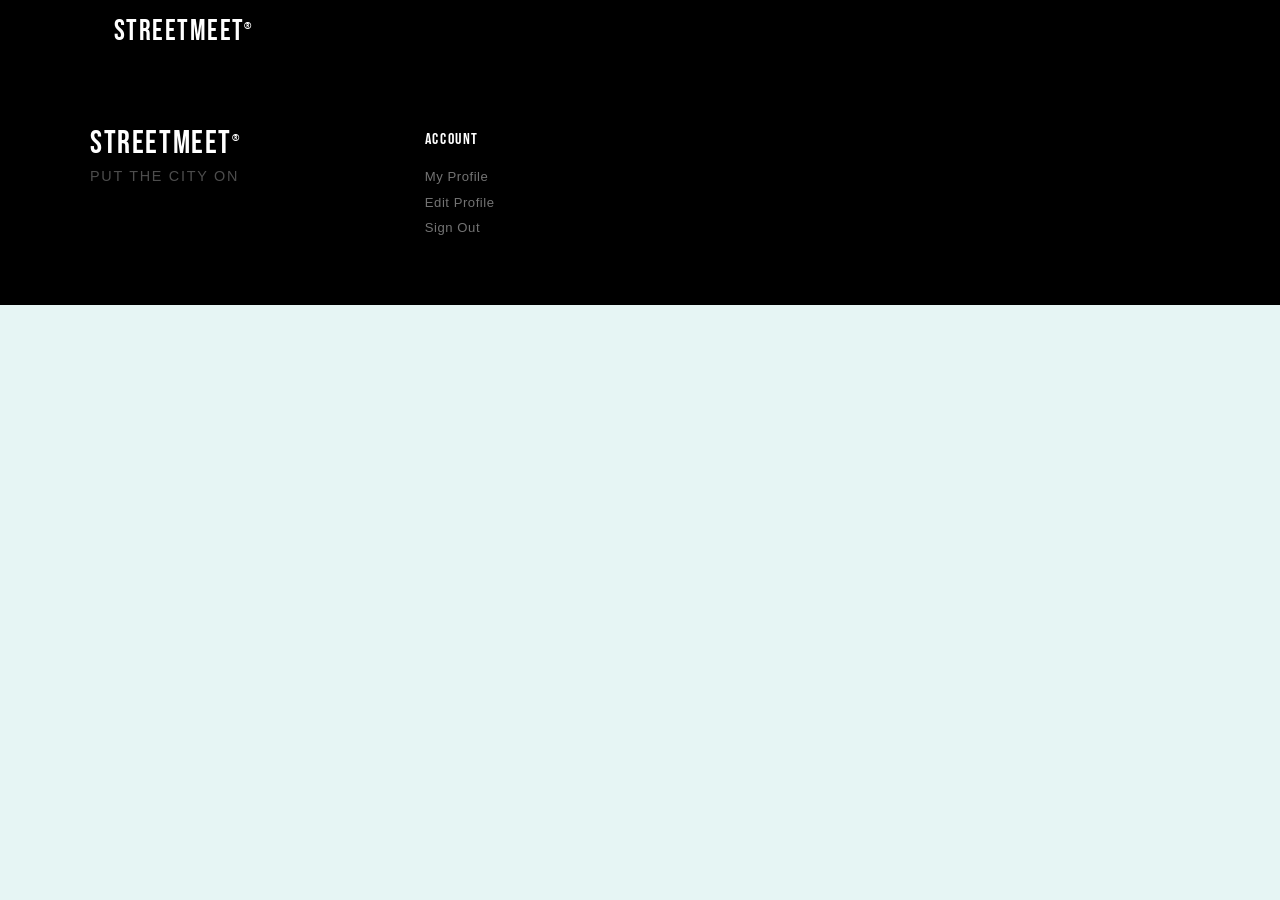
==== commit 7d68c6bb: "Add files via upload" ====
--- a/index.html
+++ b/index.html
@@ -213,23 +213,14 @@
     </div>
   </div>
 
-  <!-- PLATFORM VALUE SECTION -->
+  <!-- Platform value section -->
   <div style="background:var(--black);padding:64px 24px;">
     <div style="max-width:var(--max-w);margin:0 auto;">
-
-      <!-- Pull quote -->
-      <p style="font-family:var(--font-head);font-size:clamp(2rem,4vw,3.2rem);
-        letter-spacing:0.03em;color:var(--white);line-height:1.15;
-        max-width:720px;margin:0 auto 40px;text-align:center;">
+      <p style="font-family:var(--font-head);font-size:clamp(2rem,4vw,3.2rem);letter-spacing:0.03em;color:var(--white);line-height:1.15;max-width:720px;margin:0 auto 40px;text-align:center;">
         THE HEART OF STREETMEET HAS ALWAYS BEEN THE PEOPLE.
       </p>
-
-      <!-- Teal rule -->
       <div style="width:48px;height:3px;background:var(--teal);margin:0 auto 40px;"></div>
-
-      <!-- Body copy — two columns -->
-      <div style="display:grid;grid-template-columns:1fr 1fr;gap:40px;max-width:860px;margin:0 auto;"
-           class="landing-platform-grid">
+      <div class="landing-platform-grid" style="display:grid;grid-template-columns:1fr 1fr;gap:40px;max-width:860px;margin:0 auto;">
         <p style="font-size:1rem;line-height:1.8;color:rgba(255,255,255,0.7);margin:0;">
           Our platform helps creatives stay connected between meets through live chat, discussion boards, and shared spaces built by the community for the community.
         </p>
@@ -237,23 +228,12 @@
           Whether you're looking to share your latest work, find people to collab with, ask questions, or stay tapped into upcoming events — StreetMeet keeps the community going long after the meets end.
         </p>
       </div>
-
-      <!-- Feature pills -->
       <div style="display:flex;gap:12px;flex-wrap:wrap;justify-content:center;margin-top:40px;">
-        <span style="font-family:var(--font-m);font-size:0.68rem;letter-spacing:0.12em;
-          text-transform:uppercase;padding:8px 18px;border:1px solid rgba(74,155,150,0.4);
-          color:var(--teal);">💬 Live Chat</span>
-        <span style="font-family:var(--font-m);font-size:0.68rem;letter-spacing:0.12em;
-          text-transform:uppercase;padding:8px 18px;border:1px solid rgba(74,155,150,0.4);
-          color:var(--teal);">📋 Discussion Boards</span>
-        <span style="font-family:var(--font-m);font-size:0.68rem;letter-spacing:0.12em;
-          text-transform:uppercase;padding:8px 18px;border:1px solid rgba(74,155,150,0.4);
-          color:var(--teal);">📸 Portfolio Profiles</span>
-        <span style="font-family:var(--font-m);font-size:0.68rem;letter-spacing:0.12em;
-          text-transform:uppercase;padding:8px 18px;border:1px solid rgba(74,155,150,0.4);
-          color:var(--teal);">📅 Upcoming Meets</span>
-      </div>
-
+        <span style="font-family:var(--font-m);font-size:0.68rem;letter-spacing:0.12em;text-transform:uppercase;padding:8px 18px;border:1px solid rgba(74,155,150,0.4);color:var(--teal);">💬 Live Chat</span>
+        <span style="font-family:var(--font-m);font-size:0.68rem;letter-spacing:0.12em;text-transform:uppercase;padding:8px 18px;border:1px solid rgba(74,155,150,0.4);color:var(--teal);">📋 Discussion Boards</span>
+        <span style="font-family:var(--font-m);font-size:0.68rem;letter-spacing:0.12em;text-transform:uppercase;padding:8px 18px;border:1px solid rgba(74,155,150,0.4);color:var(--teal);">📸 Portfolio Profiles</span>
+        <span style="font-family:var(--font-m);font-size:0.68rem;letter-spacing:0.12em;text-transform:uppercase;padding:8px 18px;border:1px solid rgba(74,155,150,0.4);color:var(--teal);">📅 Upcoming Meets</span>
+      </div>
     </div>
   </div>
 
@@ -788,799 +768,4 @@
 </script>
 
 </body>
-</html>  /* Homepage mission statement — stack on mobile */
-  @media (max-width: 640px) {
-    .home-mission-grid { grid-template-columns: 1fr !important; gap: 20px !important; }
-    .landing-platform-grid { grid-template-columns: 1fr !important; gap: 24px !important; }
-  }
-</style>PE html>
-<html lang="en">
-<head>
-  <meta charset="UTF-8"/>
-  <meta name="viewport" content="width=device-width,initial-scale=1.0"/>
-  <meta name="description" content="StreetMeet — Put The City On. A community platform for photographers, models, videographers, and content creators across the United States."/>
-  <meta name="theme-color" content="#000000"/>
-  <meta name="apple-mobile-web-app-capable" content="yes"/>
-  <meta name="apple-mobile-web-app-status-bar-style" content="black"/>
-  <meta name="apple-mobile-web-app-title" content="StreetMeet"/>
-  <title>StreetMeet — Put The City On</title>
-  <link rel="manifest" href="manifest.json"/>
-  <link rel="stylesheet" href="css/main5.css"/>
-  <link rel="preconnect" href="https://fonts.googleapis.com"/>
-  <link rel="preconnect" href="https://fonts.gstatic.com" crossorigin/>
-  <link href="https://fonts.googleapis.com/css2?family=Bebas+Neue&display=swap" rel="stylesheet"/>
-  <!-- Behold Instagram feed widget -->
-  <script>
-    (() => {
-      const d=document,s=d.createElement('script');
-      s.type='module';
-      s.src='https://w.behold.so/widget.js';
-      d.head.append(s);
-    })();
-  </script>
-</head>
-<body>
-
-<!-- ══════════════════════════════════════════
-     TOAST NOTIFICATION
-══════════════════════════════════════════ -->
-<div id="toast" class="toast"></div>
-
-<!-- ══════════════════════════════════════════
-     MOBILE NAV OVERLAY
-══════════════════════════════════════════ -->
-<!-- Task 05: Email verification banner -->
-<div id="verify-email-banner" style="display:none;background:#D4850A;color:#fff;
-  padding:10px 20px;align-items:center;justify-content:space-between;gap:12px;
-  font-family:var(--font-b);font-size:0.85rem;flex-wrap:wrap;position:sticky;top:0;z-index:1050;">
-  <span>📧 Please verify your email address to post and interact with the community.</span>
-  <div style="display:flex;gap:10px;align-items:center;flex-shrink:0">
-    <button onclick="SM.resendVerificationEmail()"
-      style="background:rgba(255,255,255,0.2);border:1px solid rgba(255,255,255,0.5);
-      color:#fff;padding:4px 12px;cursor:pointer;font-family:var(--font-head);
-      font-size:0.7rem;letter-spacing:0.08em;">RESEND EMAIL</button>
-    <button onclick="document.getElementById('verify-email-banner').style.display='none'"
-      style="background:none;border:none;color:#fff;cursor:pointer;font-size:1rem;
-      padding:0 4px;line-height:1;">✕</button>
-  </div>
-</div>
-
-<div id="mobile-nav" class="mobile-nav">
-  <button class="mobile-nav-close" onclick="SM.closeMobileNav()">CLOSE ✕</button>
-  <div id="mobile-nav-links">
-    <div class="mobile-nav-item" onclick="SM.showPage(SM.isLoggedIn()?(SM.getCurrentUser().community||'smdc'):'landing');SM.closeMobileNav()">Home</div>
-    <div class="mobile-nav-item" onclick="SM.showPage('smdc');SM.closeMobileNav()">SMDC</div>
-    <div class="mobile-nav-item" onclick="SM.showPage('smwa');SM.closeMobileNav()">SMWA</div>
-    <div class="mobile-nav-item" onclick="SM.showPage('smmd');SM.closeMobileNav()">SMMD</div>
-    <div class="mobile-nav-item" onclick="SM.showPage('events');SM.closeMobileNav()">Meets</div>
-    <div class="mobile-nav-item" onclick="SM.showPage('contact');SM.closeMobileNav()">Contact</div>
-    <div class="mobile-nav-item" onclick="SM.logout();SM.closeMobileNav()" style="color:rgba(255,100,100,0.7);margin-top:16px">Sign Out</div>
-  </div>
-</div>
-
-<!-- ══════════════════════════════════════════
-     NAVIGATION
-══════════════════════════════════════════ -->
-<nav class="nav">
-  <div class="nav-inner">
-    <a class="nav-logo" onclick="SM.showPage(SM.isLoggedIn()?(SM.getCurrentUser().community||'smdc'):'landing')">
-      STREETMEET<sup>®</sup>
-    </a>
-    <div id="nav-links" class="nav-links"></div>
-    <!-- Notification bell — hidden when logged out, shown by updateNav -->
-    <div id="nav-notif" class="nav-notif" style="display:none">
-      <button class="notif-bell" onclick="SM.toggleNotifDrawer(event)" aria-label="Notifications">
-        <svg viewBox="0 0 24 24" width="20" height="20" fill="none" stroke="currentColor" stroke-width="2"><path d="M18 8A6 6 0 006 8c0 7-3 9-3 9h18s-3-2-3-9"/><path d="M13.73 21a2 2 0 01-3.46 0"/></svg>
-        <span class="notif-badge" id="notif-badge" style="display:none">0</span>
-      </button>
-      <!-- Notification drawer -->
-      <div class="notif-drawer" id="notif-drawer" style="display:none">
-        <!-- Drawer removed — bell now opens lightbox directly -->
-      </div>
-    </div>
-    <div id="nav-user" class="nav-user"></div>
-    <button class="nav-hamburger" onclick="SM.openMobileNav()" aria-label="Open menu">
-      <span></span><span></span><span></span>
-    </button>
-  </div>
-</nav>
-
-<!-- ══════════════════════════════════════════
-     ATTENDEES MODAL
-══════════════════════════════════════════ -->
-<div id="attendees-modal" class="modal-backdrop" onclick="SM.closeAttendeesModal(event)">
-  <div class="modal-sheet">
-    <div class="modal-header">
-      <div class="modal-title">WHO'S GOING</div>
-      <button class="modal-close" onclick="document.getElementById('attendees-modal').classList.remove('open')">✕ CLOSE</button>
-    </div>
-    <div id="attendees-list" style="max-height:60vh;overflow-y:auto;"></div>
-  </div>
-</div>
-
-<!-- EVENT LIGHTBOX -->
-<div id="event-lightbox" style="display:none;position:fixed;inset:0;z-index:8900;
-  background:rgba(0,0,0,0.80);align-items:flex-start;justify-content:center;
-  padding:40px 16px 0;overflow-y:auto;"
-  onclick="if(event.target===this)SM.closeEventLightbox()">
-  <div id="event-lightbox-inner" style="background:var(--white);width:100%;max-width:640px;
-    margin:0 auto 40px;display:flex;flex-direction:column;position:relative;">
-    <button onclick="SM.closeEventLightbox()" style="position:absolute;top:12px;right:12px;
-      z-index:10;background:rgba(0,0,0,0.5);border:none;color:var(--white);
-      width:32px;height:32px;border-radius:50%;cursor:pointer;font-size:1rem;line-height:1;">✕</button>
-    <div id="event-lightbox-content"></div>
-  </div>
-</div>
-
-<!-- NOTIFICATION LIGHTBOX — opens directly from bell, no drawer -->
-<div id="notif-lightbox" style="display:none;position:fixed;inset:0;z-index:9100;
-  background:rgba(0,0,0,0.75);align-items:flex-start;justify-content:center;
-  padding:60px 0 0 0;"
-  onclick="if(event.target===this)SM.closeNotifLightbox()">
-  <div style="background:var(--white);width:100%;max-width:480px;
-    height:calc(100vh - 60px);display:flex;flex-direction:column;overflow:hidden;">
-    <!-- Header -->
-    <div style="display:flex;align-items:center;justify-content:space-between;
-      padding:16px 20px;border-bottom:1px solid var(--gray-200);
-      flex-shrink:0;background:var(--white);">
-      <span style="font-family:var(--font-head);font-size:1.1rem;letter-spacing:0.06em">NOTIFICATIONS</span>
-      <div style="display:flex;align-items:center;gap:12px;">
-        <button onclick="SM.markAllNotifsRead()"
-          style="font-family:var(--font-head);font-size:0.65rem;letter-spacing:0.08em;
-          background:none;border:1px solid var(--gray-300);padding:4px 10px;cursor:pointer;
-          color:var(--gray-600);">MARK ALL READ</button>
-        <button onclick="SM.closeNotifLightbox()"
-          style="background:none;border:none;cursor:pointer;font-size:1.4rem;
-          color:var(--gray-600);line-height:1;padding:0 4px;">✕</button>
-      </div>
-    </div>
-    <!-- Scrollable list -->
-    <div id="notif-lightbox-list" style="overflow-y:auto;flex:1;"></div>
-  </div>
-</div>
-
-<!-- Hidden notif-list for compatibility with _renderNotifList -->
-<div id="notif-list" style="display:none;"></div>
-
-<!-- PHOTO LIGHTBOX -->
-<div id="photo-lightbox" style="display:none;position:fixed;inset:0;z-index:9000;background:rgba(0,0,0,0.92);align-items:center;justify-content:center;" onclick="if(event.target===this)SM.closeLightbox()">
-  <button id="lightbox-prev" onclick="SM.lightboxPrev()" style="position:absolute;left:16px;top:50%;transform:translateY(-50%);background:rgba(255,255,255,0.12);border:none;color:#fff;width:44px;height:44px;border-radius:50%;font-size:1.4rem;cursor:pointer;display:flex;align-items:center;justify-content:center;">&#8592;</button>
-  <div style="position:relative;max-width:90vw;max-height:90vh;display:flex;align-items:center;justify-content:center;">
-    <img id="lightbox-img" src="" alt="Portfolio photo" style="max-width:90vw;max-height:88vh;object-fit:contain;display:block;"/>
-  </div>
-  <button id="lightbox-next" onclick="SM.lightboxNext()" style="position:absolute;right:16px;top:50%;transform:translateY(-50%);background:rgba(255,255,255,0.12);border:none;color:#fff;width:44px;height:44px;border-radius:50%;font-size:1.4rem;cursor:pointer;display:flex;align-items:center;justify-content:center;">&#8594;</button>
-  <div style="position:absolute;bottom:20px;left:50%;transform:translateX(-50%);display:flex;align-items:center;gap:20px;">
-    <span id="lightbox-count" style="font-family:var(--font-mono,monospace);font-size:0.8rem;letter-spacing:0.1em;color:rgba(255,255,255,0.5);"></span>
-  </div>
-  <button onclick="SM.closeLightbox()" style="position:absolute;top:16px;right:20px;background:none;border:none;color:rgba(255,255,255,0.6);font-size:1.5rem;cursor:pointer;line-height:1;">✕</button>
-</div>
-
-<!-- ══════════════════════════════════════════
-     PAGE: LANDING / SIGN IN
-══════════════════════════════════════════ -->
-<div id="page-landing" class="page">
-
-  <!-- HERO -->
-  <div class="hero">
-    <!-- YouTube video background — autoplay, muted, looping, no controls -->
-    <div class="hero-video-wrap">
-      <iframe class="hero-video"
-        src="https://www.youtube.com/embed/8jVuEYtybRk?si=G5yYWUTSm5gpNNTp&autoplay=1&mute=1&loop=1&playlist=8jVuEYtybRk&controls=0&showinfo=0&rel=0&modestbranding=1&playsinline=1"
-        allow="accelerometer; autoplay; clipboard-write; encrypted-media; gyroscope; picture-in-picture"
-        allowfullscreen
-        title="StreetMeet background video"
-        frameborder="0">
-      </iframe>
-    </div>
-    <!-- Dark overlay to keep text legible -->
-    <div class="hero-video-overlay"></div>
-    <div class="hero-content">
-      <div class="hero-logo">STREETMEET<sup>®</sup></div>
-      <div class="hero-tagline">PUT THE CITY ON</div>
-      <p class="hero-sub">A community driven organization bringing together diverse creators through free and paid networking and workshop events.</p>
-      <button class="btn" onclick="document.getElementById('signup-section').scrollIntoView({behavior:'smooth'})">JOIN THE COMMUNITY</button>
-    </div>
-  </div>
-
-  <!-- ABOUT SECTION -->
-  <div class="section">
-    <div class="two-col" style="align-items:stretch;gap:48px;">
-
-      <!-- LEFT: About Us -->
-      <div class="reveal-text">
-        <span class="section-label" style="margin-bottom:16px;display:block;">About Us</span>
-        <p style="font-family:var(--font-body);font-size:1.35rem;font-weight:600;line-height:1.5;color:var(--black);margin:0;">
-          We're dedicated to connecting photographers, models, and videographers through accessible, inclusive events. We exist to lower the barriers to creative collaboration — and to help talented people find their people.
-        </p>
-      </div>
-
-      <!-- RIGHT: How It Works — teal card -->
-      <div class="reveal-text" style="background:var(--teal-light,#d0eeec);padding:40px;display:flex;flex-direction:column;justify-content:center;">
-        <span class="section-label" style="margin-bottom:20px;display:block;">How It Works</span>
-        <p class="p2" style="margin-bottom:20px;color:var(--black);">
-          Each month, StreetMeet hosts a free meetup open to creatives at every experience level. Our events are intentionally accessible — no membership fees, no prerequisites, just a shared interest in creating.
-        </p>
-        <p class="p2" style="color:var(--black);margin:0;">
-          When you arrive, your host will walk you through the format for the day. From there, it's about meeting fellow creatives, collaborating in real time, and leaving with new connections and new work.
-        </p>
-      </div>
-
-    </div>
-  </div>
-
-  <!-- PLATFORM VALUE SECTION -->
-  <div style="background:var(--black);padding:64px 24px;">
-    <div style="max-width:var(--max-w);margin:0 auto;">
-
-      <!-- Pull quote -->
-      <p style="font-family:var(--font-head);font-size:clamp(2rem,4vw,3.2rem);
-        letter-spacing:0.03em;color:var(--white);line-height:1.15;
-        max-width:720px;margin:0 auto 40px;text-align:center;">
-        THE HEART OF STREETMEET HAS ALWAYS BEEN THE PEOPLE.
-      </p>
-
-      <!-- Teal rule -->
-      <div style="width:48px;height:3px;background:var(--teal);margin:0 auto 40px;"></div>
-
-      <!-- Body copy — two columns -->
-      <div style="display:grid;grid-template-columns:1fr 1fr;gap:40px;max-width:860px;margin:0 auto;"
-           class="landing-platform-grid">
-        <p style="font-size:1rem;line-height:1.8;color:rgba(255,255,255,0.7);margin:0;">
-          Our platform helps creatives stay connected between meets through live chat, discussion boards, and shared spaces built by the community for the community.
-        </p>
-        <p style="font-size:1rem;line-height:1.8;color:rgba(255,255,255,0.7);margin:0;">
-          Whether you're looking to share your latest work, find people to collab with, ask questions, or stay tapped into upcoming events — StreetMeet keeps the community going long after the meets end.
-        </p>
-      </div>
-
-      <!-- Feature pills -->
-      <div style="display:flex;gap:12px;flex-wrap:wrap;justify-content:center;margin-top:40px;">
-        <span style="font-family:var(--font-m);font-size:0.68rem;letter-spacing:0.12em;
-          text-transform:uppercase;padding:8px 18px;border:1px solid rgba(74,155,150,0.4);
-          color:var(--teal);">💬 Live Chat</span>
-        <span style="font-family:var(--font-m);font-size:0.68rem;letter-spacing:0.12em;
-          text-transform:uppercase;padding:8px 18px;border:1px solid rgba(74,155,150,0.4);
-          color:var(--teal);">📋 Discussion Boards</span>
-        <span style="font-family:var(--font-m);font-size:0.68rem;letter-spacing:0.12em;
-          text-transform:uppercase;padding:8px 18px;border:1px solid rgba(74,155,150,0.4);
-          color:var(--teal);">📸 Portfolio Profiles</span>
-        <span style="font-family:var(--font-m);font-size:0.68rem;letter-spacing:0.12em;
-          text-transform:uppercase;padding:8px 18px;border:1px solid rgba(74,155,150,0.4);
-          color:var(--teal);">📅 Upcoming Meets</span>
-      </div>
-
-    </div>
-  </div>
-
-  <!-- SIGN IN / SIGN UP -->
-  <div id="signup-section" style="background:var(--gray-100);padding:var(--space-2xl) 24px">
-    <div style="max-width:560px;margin:0 auto">
-      <!-- TAB SWITCHER -->
-      <div style="display:flex;border-bottom:2px solid var(--gray-200);margin-bottom:32px">
-        <button id="tab-signin" onclick="SM.switchAuthTab('signin')" style="flex:1;font-family:var(--font-head);font-size:1.4rem;letter-spacing:0.05em;padding:12px;background:none;border:none;border-bottom:3px solid var(--black);cursor:pointer;margin-bottom:-2px">SIGN IN</button>
-        <button id="tab-signup" onclick="SM.switchAuthTab('signup')" style="flex:1;font-family:var(--font-head);font-size:1.4rem;letter-spacing:0.05em;padding:12px;background:none;border:none;border-bottom:3px solid transparent;cursor:pointer;margin-bottom:-2px;color:var(--gray-600)">CREATE ACCOUNT</button>
-      </div>
-
-      <!-- SIGN IN FORM -->
-      <div id="form-signin">
-        <form onsubmit="SM.handleSignIn(event)">
-          <div style="display:flex;flex-direction:column;gap:16px">
-            <div class="field">
-              <label class="field-label">EMAIL ADDRESS</label>
-              <input class="field-input" type="email" id="signin-email" placeholder="your@email.com" required/>
-            </div>
-            <div class="field">
-              <label class="field-label">PASSWORD</label>
-              <input class="field-input" type="password" id="signin-pw" placeholder="Your password" required/>
-            </div>
-            <div id="signin-error" style="font-size:var(--p3);color:var(--red);display:none"></div>
-            <button class="btn btn-wide" type="submit">SIGN IN</button>
-            <!-- Forgot password -->
-            <p class="p3 text-center" style="margin-top:4px;">
-              <button type="button" onclick="SM.handleForgotPassword()" style="background:none;border:none;font-family:var(--font-body);font-size:var(--p3);color:var(--teal-dark);cursor:pointer;text-decoration:underline;padding:0;">Forgot password?</button>
-            </p>
-            <!-- Divider -->
-            <div style="display:flex;align-items:center;gap:12px;margin:4px 0;">
-              <div style="flex:1;height:1px;background:var(--gray-200)"></div>
-              <span style="font-family:var(--font-head);font-size:0.85rem;letter-spacing:0.1em;color:var(--gray-400)">OR</span>
-              <div style="flex:1;height:1px;background:var(--gray-200)"></div>
-            </div>
-            <!-- Google Sign-In -->
-            <button type="button" onclick="SM.handleGoogleSignIn()" style="width:100%;display:flex;align-items:center;justify-content:center;gap:10px;padding:11px 20px;border:2px solid var(--gray-200);background:var(--white);cursor:pointer;font-family:var(--font-head);font-size:1.1rem;letter-spacing:0.05em;color:var(--black);transition:border-color 0.15s;" onmouseover="this.style.borderColor='var(--black)'" onmouseout="this.style.borderColor='var(--gray-200)'">
-              <svg width="18" height="18" viewBox="0 0 48 48"><path fill="#EA4335" d="M24 9.5c3.54 0 6.71 1.22 9.21 3.6l6.85-6.85C35.9 2.38 30.47 0 24 0 14.62 0 6.51 5.38 2.56 13.22l7.98 6.19C12.43 13.72 17.74 9.5 24 9.5z"/><path fill="#4285F4" d="M46.98 24.55c0-1.57-.15-3.09-.38-4.55H24v9.02h12.94c-.58 2.96-2.26 5.48-4.78 7.18l7.73 6c4.51-4.18 7.09-10.36 7.09-17.65z"/><path fill="#FBBC05" d="M10.53 28.59c-.48-1.45-.76-2.99-.76-4.59s.27-3.14.76-4.59l-7.98-6.19C.92 16.46 0 20.12 0 24c0 3.88.92 7.54 2.56 10.78l7.97-6.19z"/><path fill="#34A853" d="M24 48c6.48 0 11.93-2.13 15.89-5.81l-7.73-6c-2.18 1.48-4.97 2.31-8.16 2.31-6.26 0-11.57-4.22-13.47-9.91l-7.98 6.19C6.51 42.62 14.62 48 24 48z"/></svg>
-              CONTINUE WITH GOOGLE
-            </button>
-          </div>
-        </form>
-      </div>
-
-      <!-- SIGN UP FORM -->
-      <div id="form-signup" style="display:none">
-        <form onsubmit="SM.handleSignUp(event)">
-          <div style="display:flex;flex-direction:column;gap:16px">
-            <div class="form-grid">
-              <div class="field">
-                <label class="field-label">FIRST NAME</label>
-                <input class="field-input" type="text" id="su-fname" placeholder="First name" required/>
-              </div>
-              <div class="field">
-                <label class="field-label">LAST INITIAL</label>
-                <input class="field-input" type="text" id="su-linitial" placeholder="M." maxlength="2" style="width:80px" required/>
-              </div>
-            </div>
-            <div class="field">
-              <label class="field-label">EMAIL ADDRESS</label>
-              <input class="field-input" type="email" id="su-email" placeholder="your@email.com" required/>
-            </div>
-            <div class="field">
-              <label class="field-label">PASSWORD</label>
-              <input class="field-input" type="password" id="su-pw" placeholder="Min 8 chars, 1 number or symbol" minlength="8" required oninput="SM._checkPasswordStrength(this.value)"/>
-              <div id="pw-strength-bar" style="margin-top:6px;height:4px;background:var(--gray-200);border-radius:2px;overflow:hidden;display:none;">
-                <div id="pw-strength-fill" style="height:100%;width:0%;transition:width 0.2s,background 0.2s;border-radius:2px;"></div>
-              </div>
-              <div id="pw-strength-label" style="font-family:var(--font-m);font-size:0.62rem;letter-spacing:0.08em;margin-top:4px;display:none;"></div>
-            </div>
-            <div class="field">
-              <label class="field-label">I AM A...</label>
-              <div style="display:grid;grid-template-columns:1fr 1fr;gap:8px;margin-top:4px" id="su-roles">
-                <div class="role-chip selected" onclick="SM.pickRole(this,'su-roles')">Photographer</div>
-                <div class="role-chip" onclick="SM.pickRole(this,'su-roles')">Model</div>
-                <div class="role-chip" onclick="SM.pickRole(this,'su-roles')">Videographer</div>
-                <div class="role-chip" onclick="SM.pickRole(this,'su-roles')">Content Creator</div>
-              </div>
-            </div>
-            <div class="field">
-              <label class="field-label">HOME COMMUNITY</label>
-              <select class="field-select" id="su-community">
-                <option value="smdc">SMDC — Washington, D.C.</option>
-                <option value="smwa">SMWA — Washington State</option>
-                <option value="smmd">SMMD — Maryland</option>
-              </select>
-            </div>
-            <div id="su-error" style="font-size:var(--p3);color:var(--red);display:none"></div>
-            <button class="btn btn-wide" type="submit">CREATE ACCOUNT</button>
-          </div>
-        </form>
-      </div>
-    </div>
-  </div>
-
-  <!-- GET IN TOUCH + START A COMMUNITY -->
-  <div style="background:var(--black);padding:var(--space-2xl) 24px;">
-    <div style="max-width:var(--max-w);margin:0 auto;">
-      <div class="two-col" style="align-items:stretch;gap:32px;">
-
-        <!-- Get In Touch callout box -->
-        <div style="background:#0d1f1e;border:1px solid rgba(74,155,150,0.25);padding:40px;display:flex;flex-direction:column;">
-          <span class="section-label" style="color:var(--teal);margin-bottom:16px;display:block;">Get In Touch</span>
-          <p class="p2" style="color:rgba(255,255,255,0.75);line-height:1.75;flex:1;">
-            For partnerships, press, sponsorship opportunities, or any other questions, reach out and we'll get back to you.
-          </p>
-          <div style="margin-top:28px;">
-            <a class="btn btn-sm btn-outline-white" href="mailto:info@streetmeet.com">GET IN TOUCH</a>
-          </div>
-        </div>
-
-        <!-- Start a Community callout box -->
-        <div style="background:#0d1f1e;border:1px solid rgba(74,155,150,0.25);padding:40px;display:flex;flex-direction:column;">
-          <span class="section-label" style="color:var(--teal);margin-bottom:16px;display:block;">Start a Community</span>
-          <p class="p2" style="color:rgba(255,255,255,0.75);line-height:1.75;margin-bottom:16px;">
-            We're actively expanding and looking for dedicated organizers who want to build a creative community where they live. If you have a background in photography, modeling, or videography and a genuine interest in fostering local connections, we'd love to connect.
-          </p>
-          <p class="p2" style="color:rgba(255,255,255,0.75);line-height:1.75;flex:1;">
-            Reach out to tell us about yourself and your city.
-          </p>
-          <div style="margin-top:28px;">
-            <a class="btn btn-sm btn-outline-white" href="mailto:info@streetmeet.com">REACH OUT</a>
-          </div>
-        </div>
-
-      </div>
-    </div>
-  </div>
-
-</div><!-- /page-landing -->
-<!-- ══════════════════════════════════════════
-     PAGE: HOME (post-login community feed)
-══════════════════════════════════════════ -->
-<div id="page-home" class="page">
-  <div style="background:var(--black);padding:28px 24px 24px">
-    <div style="max-width:var(--max-w);margin:0 auto">
-      <div id="home-community-header">
-        <!-- rendered by JS -->
-      </div>
-    </div>
-  </div>
-  <!-- Community mission statement -->
-  <div style="background:var(--white);border-bottom:1px solid var(--gray-200);padding:48px 24px 44px;">
-    <div class="home-mission-grid" style="max-width:var(--max-w);margin:0 auto;display:grid;grid-template-columns:1fr 1.6fr;gap:48px;align-items:start;">
-      <div>
-        <p style="font-family:var(--font-head);font-size:clamp(1.8rem,3vw,2.6rem);letter-spacing:0.03em;color:var(--black);line-height:1.15;margin:0;">
-          THE HEART OF STREETMEET HAS ALWAYS BEEN THE PEOPLE.
-        </p>
-        <div style="width:40px;height:3px;background:var(--teal);margin-top:18px;"></div>
-      </div>
-      <div style="padding-top:4px;">
-        <p style="font-size:1rem;line-height:1.75;color:var(--gray-600);margin-bottom:16px;">
-          Our platform helps creatives stay connected between meets through live chat, discussion boards, and shared spaces built by the community for the community.
-        </p>
-        <p style="font-size:1rem;line-height:1.75;color:var(--gray-600);margin:0;">
-          Whether you're looking to share your latest work, find people to collab with, ask questions, or stay tapped into upcoming events — StreetMeet keeps the community going long after the meets end.
-        </p>
-      </div>
-    </div>
-  </div>
-
-  <div class="section">
-    <h2 class="mb-lg">UPCOMING MEETS</h2>
-    <div class="three-col" id="home-events">
-      <!-- rendered by JS -->
-    </div>
-  </div>
-</div><!-- /page-home -->
-
-<!-- ══════════════════════════════════════════
-     PAGE: ALL EVENTS
-══════════════════════════════════════════ -->
-<div id="page-events" class="page">
-  <div style="background:var(--black);padding:40px 24px 0">
-    <div style="max-width:var(--max-w);margin:0 auto">
-      <h1 style="color:var(--white);letter-spacing:0.04em">MEETS</h1>
-      <p style="color:rgba(255,255,255,0.55);font-size:var(--p2);margin-top:6px">Upcoming meets across all communities</p>
-      <div id="host-create-btn" style="margin-top:16px"></div>
-      <!-- Community filter tabs — rendered by JS -->
-      <div id="events-filter-tabs" style="display:flex;gap:4px;margin-top:24px;flex-wrap:wrap;"></div>
-    </div>
-  </div>
-  <div class="section">
-    <div id="all-events"><!-- rendered by JS --></div>
-  </div>
-</div>
-
-<!-- ══════════════════════════════════════════
-     PAGE: CREATE EVENT (host/admin)
-══════════════════════════════════════════ -->
-<div id="page-create-event" class="page">
-  <div style="background:var(--black);padding:40px 24px 32px">
-    <div style="max-width:var(--max-w);margin:0 auto">
-      <h1 style="color:var(--white);letter-spacing:0.04em">CREATE EVENT</h1>
-    </div>
-  </div>
-  <div id="create-event-content"><!-- rendered by JS --></div>
-</div>
-
-<!-- ══════════════════════════════════════════
-     PAGE: COMMUNITY — SMDC
-══════════════════════════════════════════ -->
-<div id="page-smdc" class="page">
-  <div id="community-content-smdc"><!-- rendered by JS --></div>
-</div>
-
-<!-- ══════════════════════════════════════════
-     PAGE: COMMUNITY — SMWA
-══════════════════════════════════════════ -->
-<div id="page-smwa" class="page">
-  <div id="community-content-smwa"><!-- rendered by JS --></div>
-</div>
-
-<!-- ══════════════════════════════════════════
-     PAGE: COMMUNITY — SMMD
-══════════════════════════════════════════ -->
-<div id="page-smmd" class="page">
-  <div id="community-content-smmd"><!-- rendered by JS --></div>
-</div>
-
-<!-- ══════════════════════════════════════════
-     PAGE: CHAT
-══════════════════════════════════════════ -->
-<div id="page-chat" class="page">
-  <div style="background:var(--black);padding:40px 24px 32px">
-    <div style="max-width:var(--max-w);margin:0 auto">
-      <h1 style="color:var(--white);letter-spacing:0.04em">COMMUNITY CHAT</h1>
-      <p style="color:rgba(255,255,255,0.55);font-size:var(--p2);margin-top:6px">AIM-style chat boards for each community</p>
-    </div>
-  </div>
-  <div class="section">
-    <div class="chat-shell">
-      <div class="chat-titlebar">
-        <div>
-          <div class="chat-title">STREETMEET INSTANT MESSENGER</div>
-          <div class="chat-room-label" id="chat-room-label">#smdc-general — StreetMeet DC</div>
-        </div>
-        <div class="chat-controls">
-          <div class="chat-ctrl" style="background:#4CAF50"></div>
-          <div class="chat-ctrl" style="background:#F5A623"></div>
-          <div class="chat-ctrl" style="background:var(--red)"></div>
-        </div>
-      </div>
-      <div class="chat-room-tabs">
-        <button class="chat-room-tab active" data-room="smdc" onclick="SM.renderChatRoom('smdc')">#SMDC</button>
-        <button class="chat-room-tab" data-room="smwa" onclick="SM.renderChatRoom('smwa')">#SMWA</button>
-        <button class="chat-room-tab" data-room="smmd" onclick="SM.renderChatRoom('smmd')">#SMMD</button>
-      </div>
-      <div class="chat-online-bar">
-        <div class="chat-online-dot"></div>
-        <span class="chat-online-text" id="chat-online-count">14 ONLINE</span>
-      </div>
-      <div class="chat-layout">
-        <div class="chat-messages" id="chat-messages"><!-- rendered by JS --></div>
-        <div class="chat-users">
-          <div class="chat-users-title">MEMBERS</div>
-          <div id="chat-users-list"><!-- rendered by JS --></div>
-        </div>
-      </div>
-      <!-- Reply strip -->
-      <div id="chat-reply-strip" style="display:none;align-items:center;justify-content:space-between;gap:10px;padding:8px 14px;background:var(--teal-light,#d0eeec);border-top:2px solid var(--teal);font-size:0.82rem;"></div>
-      <!-- Image preview strip -->
-      <div id="chat-img-preview" style="display:none;padding:8px 14px;border-top:1px solid var(--gray-200);align-items:center;gap:10px;">
-        <img id="chat-img-preview-img" style="height:56px;width:56px;object-fit:cover;border:1px solid var(--gray-200);"/>
-        <button onclick="SM._clearChatImage()" style="background:none;border:none;cursor:pointer;color:var(--gray-600);font-size:1rem;">✕</button>
-      </div>
-      <div class="chat-input-bar">
-        <input type="file" id="chat-img-file" accept="image/jpeg,image/png,image/webp" style="display:none" onchange="SM._previewChatImage(this)"/>
-        <input class="chat-input" type="text" id="chat-input" placeholder="Say something to the community..." onkeydown="if(event.key==='Enter')SM.sendChatMessage()"/>
-        <button class="chat-send" onclick="SM.sendChatMessage()">SEND</button>
-        <button class="chat-img-btn" onclick="document.getElementById('chat-img-file').click()" title="Attach image">📎</button>
-      </div>
-    </div>
-  </div>
-</div><!-- /page-chat -->
-
-<!-- ══════════════════════════════════════════
-     PAGE: PROFILE
-══════════════════════════════════════════ -->
-<div id="page-profile" class="page">
-  <div id="profile-content"><!-- rendered by JS --></div>
-</div>
-
-<!-- ══════════════════════════════════════════
-     PAGE: EDIT PROFILE
-══════════════════════════════════════════ -->
-<div id="page-edit-profile" class="page">
-  <div style="background:var(--black);padding:40px 24px 32px">
-    <div style="max-width:var(--max-w);margin:0 auto">
-      <h1 style="color:var(--white);letter-spacing:0.04em">EDIT PROFILE</h1>
-    </div>
-  </div>
-  <div id="edit-profile-content"><!-- rendered by JS --></div>
-</div>
-
-<!-- ══════════════════════════════════════════
-     PAGE: ADMIN
-══════════════════════════════════════════ -->
-<div id="page-admin" class="page">
-  <div style="background:var(--black);padding:40px 24px 32px;border-bottom:3px solid var(--red)">
-    <div style="max-width:var(--max-w);margin:0 auto">
-      <h1 style="color:var(--red);letter-spacing:0.04em">ADMIN PANEL</h1>
-      <p style="color:rgba(255,255,255,0.55);font-size:var(--p2);margin-top:6px">Manage users, communities, and events</p>
-    </div>
-  </div>
-  <div id="admin-content"><!-- rendered by JS --></div>
-</div>
-
-<!-- ══════════════════════════════════════════
-     PAGE: CONTACT
-══════════════════════════════════════════ -->
-<div id="page-contact" class="page">
-  <div style="background:var(--black);padding:80px 24px 60px;text-align:center">
-    <h1 style="color:var(--white);letter-spacing:0.04em">CONTACT</h1>
-    <div style="font-family:var(--font-head);font-size:1.2rem;color:rgba(255,255,255,0.4);letter-spacing:0.15em;margin-top:8px">GET IN TOUCH WITH STREETMEET</div>
-  </div>
-  <div class="section">
-    <div style="max-width:700px;margin:0 auto">
-      <div class="two-col mb-xl">
-        <div>
-          <h2 class="mb-md">START A COMMUNITY</h2>
-          <p class="p2">We're looking for community builders who want to make a positive impact in their city. Whether your passion is photography, modeling, or videography we want to hear from you.</p>
-        </div>
-        <div>
-          <h2 class="mb-md">GENERAL INQUIRIES</h2>
-          <p class="p2">For partnerships, press, sponsorship opportunities, or any other questions, use the form below and we'll get back to you.</p>
-        </div>
-      </div>
-      <form onsubmit="SM.submitContact(event)">
-        <div class="form-grid" style="margin-bottom:18px">
-          <div class="field">
-            <label class="field-label">FIRST NAME</label>
-            <input class="field-input" type="text" placeholder="First name" required/>
-          </div>
-          <div class="field">
-            <label class="field-label">LAST NAME</label>
-            <input class="field-input" type="text" placeholder="Last name" required/>
-          </div>
-          <div class="field full">
-            <label class="field-label">EMAIL ADDRESS</label>
-            <input class="field-input" type="email" placeholder="your@email.com" required/>
-          </div>
-          <div class="field full">
-            <label class="field-label">SUBJECT</label>
-            <select class="field-select">
-              <option value="">Select a subject...</option>
-              <option>Start a Community</option>
-              <option>General Inquiry</option>
-              <option>Partnership / Sponsorship</option>
-              <option>Press</option>
-              <option>Other</option>
-            </select>
-          </div>
-          <div class="field full">
-            <label class="field-label">MESSAGE</label>
-            <textarea class="field-textarea" rows="5" placeholder="Your message..."></textarea>
-          </div>
-        </div>
-        <button class="btn" type="submit">SEND MESSAGE</button>
-      </form>
-    </div>
-  </div>
-</div><!-- /page-contact -->
-
-<!-- ══════════════════════════════════════════
-     FOOTER
-══════════════════════════════════════════ -->
-<footer class="footer">
-  <div class="footer-inner">
-    <div>
-      <div class="footer-logo">STREETMEET<sup>®</sup></div>
-      <div class="footer-tagline">PUT THE CITY ON</div>
-    </div>
-    <div>
-      <div class="footer-col-title">ACCOUNT</div>
-      <a class="footer-link" onclick="SM.showPage('profile')">My Profile</a>
-      <a class="footer-link" onclick="SM.showPage('edit-profile')">Edit Profile</a>
-      <a class="footer-link" onclick="SM.logout()">Sign Out</a>
-    </div>
-  </div>
-</footer>
-
-<!-- ══════════════════════════════════════════
-     FIREBASE SDK
-══════════════════════════════════════════ -->
-<script src="https://www.gstatic.com/firebasejs/10.12.2/firebase-app-compat.js"></script>
-<script src="https://www.gstatic.com/firebasejs/10.12.2/firebase-auth-compat.js"></script>
-<script src="https://www.gstatic.com/firebasejs/10.12.2/firebase-firestore-compat.js"></script>
-<script src="https://www.gstatic.com/firebasejs/10.12.2/firebase-storage-compat.js"></script>
-<script src="https://www.gstatic.com/firebasejs/10.12.2/firebase-messaging-compat.js"></script>
-<script src="js/firebase-config.js"></script>
-
-<!-- ══════════════════════════════════════════
-     SCRIPTS
-══════════════════════════════════════════ -->
-<script src="js/auth2.js"></script>
-<script src="js/chat2.js"></script>
-<script src="js/app4.js"></script>
-
-<script>
-/* ── AUTH TAB SWITCHER ── */
-SM.switchAuthTab = function(tab) {
-  const signin = document.getElementById('form-signin');
-  const signup = document.getElementById('form-signup');
-  const tabSignin = document.getElementById('tab-signin');
-  const tabSignup = document.getElementById('tab-signup');
-  if (tab === 'signin') {
-    signin.style.display = 'block'; signup.style.display = 'none';
-    tabSignin.style.borderBottomColor = 'var(--black)'; tabSignin.style.color = 'var(--black)';
-    tabSignup.style.borderBottomColor = 'transparent'; tabSignup.style.color = 'var(--gray-600)';
-  } else {
-    signin.style.display = 'none'; signup.style.display = 'block';
-    tabSignup.style.borderBottomColor = 'var(--black)'; tabSignup.style.color = 'var(--black)';
-    tabSignin.style.borderBottomColor = 'transparent'; tabSignin.style.color = 'var(--gray-600)';
-  }
-};
-
-/* ── SIGN IN HANDLER (Firebase async) ── */
-SM.handleSignIn = function(e) {
-  e.preventDefault();
-  var email  = document.getElementById('signin-email').value.trim();
-  var pw     = document.getElementById('signin-pw').value;
-  var errEl  = document.getElementById('signin-error');
-  var btn    = e.target.querySelector('button[type=submit]');
-  if (btn) { btn.textContent = 'SIGNING IN...'; btn.disabled = true; }
-
-  SM.login(email, pw).then(function(result) {
-    if (btn) { btn.textContent = 'SIGN IN'; btn.disabled = false; }
-    if (!result.ok) {
-      errEl.textContent = result.error;
-      errEl.style.display = 'block';
-      return;
-    }
-    errEl.style.display = 'none';
-    /* onAuthStateChanged in firebase-config.js syncs the profile;
-       wait briefly then navigate so the profile is ready */
-    setTimeout(function() {
-      var user = SM.getCurrentUser();
-      SM.showToast('Welcome back' + (user && user.firstName ? ', ' + user.firstName + '!' : '!'), 'success');
-      SM.showPage(user && user.community ? user.community : 'smdc');
-    }, 600);
-  });
-};
-
-/* ── GOOGLE SIGN-IN HANDLER ── */
-SM.handleGoogleSignIn = function() {
-  var errEl = document.getElementById('signin-error');
-  SM.loginWithGoogle().then(function(result) {
-    if (!result.ok) {
-      if (result.error) { errEl.textContent = result.error; errEl.style.display = 'block'; }
-      return;
-    }
-    errEl.style.display = 'none';
-    var user = result.user;
-    if (result.isNew) {
-      SM.showToast('Welcome to StreetMeet, ' + user.firstName + '!', 'success');
-      SM.showPage('edit-profile'); /* New Google user — complete their profile */
-    } else {
-      SM.showToast('Welcome back, ' + user.firstName + '!', 'success');
-      SM.showPage(user.community || 'smdc');
-    }
-  });
-};
-
-/* ── FORGOT PASSWORD HANDLER ── */
-SM.handleForgotPassword = function() {
-  var email = document.getElementById('signin-email').value.trim();
-  if (!email) {
-    SM.showToast('Enter your email address above first', 'error');
-    document.getElementById('signin-email').focus();
-    return;
-  }
-  SM.sendPasswordReset(email).then(function(result) {
-    if (result.ok) {
-      SM.showToast('Password reset email sent — check your inbox', 'success');
-    } else {
-      SM.showToast(result.error, 'error');
-    }
-  });
-};
-
-/* ── SIGN UP HANDLER (Firebase async) ── */
-SM.handleSignUp = function(e) {
-  e.preventDefault();
-  var fname      = document.getElementById('su-fname').value.trim();
-  var linitial   = document.getElementById('su-linitial').value.trim();
-  var email      = document.getElementById('su-email').value.trim();
-  var pw         = document.getElementById('su-pw').value;
-  var community  = document.getElementById('su-community').value;
-  var roleEl     = document.querySelector('#su-roles .role-chip.selected');
-  var creatorType = roleEl ? roleEl.textContent.trim() : 'Photographer';
-  var errEl      = document.getElementById('su-error');
-  var btn        = e.target.querySelector('button[type=submit]');
-
-  if (!fname || !linitial) {
-    errEl.textContent = 'Please enter your first name and last initial.';
-    errEl.style.display = 'block';
-    return;
-  }
-  /* Task 15: Enforce password requirements */
-  if (pw.length < 8) {
-    errEl.textContent = 'Password must be at least 8 characters.';
-    errEl.style.display = 'block';
-    document.getElementById('su-pw').focus();
-    return;
-  }
-  if (!/[0-9]/.test(pw) && !/[^A-Za-z0-9]/.test(pw)) {
-    errEl.textContent = 'Password must include at least one number or special character (e.g. !, @, #, 1, 2).';
-    errEl.style.display = 'block';
-    document.getElementById('su-pw').focus();
-    return;
-  }
-
-  if (btn) { btn.textContent = 'CREATING ACCOUNT...'; btn.disabled = true; }
-
-  SM.register({ firstName: fname, lastInitial: linitial, email: email, password: pw, community: community, creatorType: creatorType })
-    .then(function(result) {
-      if (btn) { btn.textContent = 'CREATE ACCOUNT'; btn.disabled = false; }
-      if (!result.ok) {
-        errEl.textContent = result.error;
-        errEl.style.display = 'block';
-        return;
-      }
-      errEl.style.display = 'none';
-      SM.showToast('Welcome to StreetMeet, ' + fname + '!', 'success');
-      SM.showPage('edit-profile'); /* Take new users to complete their profile */
-    });
-};
-
-/* ── HOME COMMUNITY HEADER — rendered by app.js SM.renderHomeCommunityHeader() ── */
-</script>
-
-</body>
 </html>
